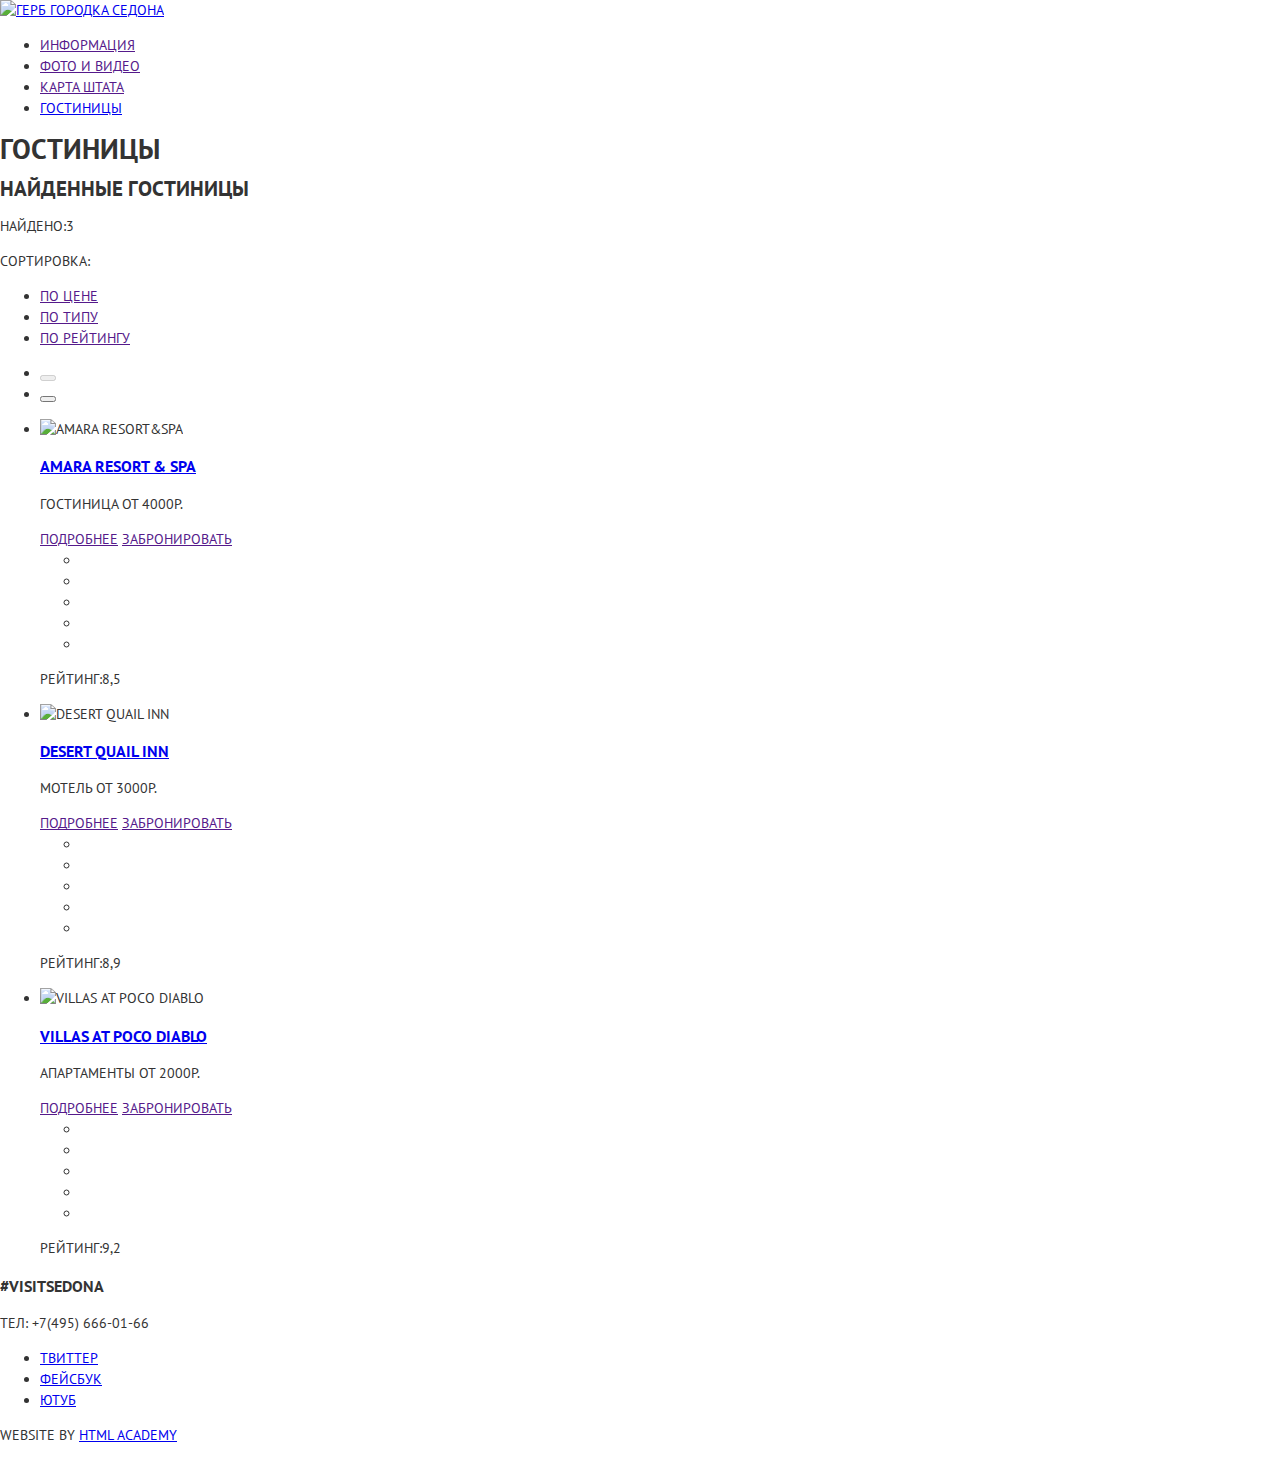
==== catalog.html @ 52715302 "UPDATE" ====
<!DOCTYPE html>
<html class="page" lang="ru">
  <head>
    <meta charset="utf-8">
    <meta name="keywords" content="Sedona, Седона, Аризона">
    <title>Седонна. Поиск жилья</title>
    <link rel="stylesheet" href="https://fonts.googleapis.com/css2?family=PT+Sans:ital,wght@0,400;0,700;1,400;1,700&display=swap">
    <link rel="stylesheet" href="css/normalize.css">
    <link rel="stylesheet" href="css/style.css">
  </head>

  <body class="page-body inner-page">

    <header class="main-header">
      <nav class="main-navigation">
        <a class="main-header-logo" href="index.html">
          <img src="https://via.placeholder.com/138x70.png?text=Sedona-find-hotel" width="138" height="70"  alt="Герб городка Седона">
        </a>

        <ul class="site-navigation site-navigation-inner">
         <li><a href="">Информация</a></li>
         <li><a href="">Фото и видео</a></li>
         <li><a href="">Карта штата</a></li>
         <li><a class="navigation-current" href="catalog.html">Гостиницы</a></li>
       </ul>
      </nav>
    </header>

    <main class="container">

      <section >
        <h1>Гостиницы</h1>
        <!-- Здесь будет форма с фильтрами-->
      </section>

      <section>
        <h2>Найденные гостиницы</h2>
        <p>Найдено:<span>3</span></p>
        <p>Сортировка:</p>

        <ul>
          <li><a href="">По цене</a></li>
          <li><a href="">По типу</a></li>
          <li><a href="">По рейтингу</a></li>
        </ul>

        <ul>
          <li><button disabled="disabled"><a href="" alt="по возрастанию"></a> <span><!--тут должна быть иконка порядка сортировки--></span></button></li>
          <li><button><a href="" alt="по убыванию"><span><!--тут должна быть иконка порядка сортировки--></span></a></button></li>
        </ul>

        <ul>
          <li>
            <img src="https://via.placeholder.com/135x90" alt="Amara Resort&Spa">
            <a href="http://">
              <h3>Amara Resort & Spa</h3>
            </a>
            <p>Гостиница от 4000р.</p>
            <a class="button-details" href="">Подробнее</a>
            <a class="button-order" href="">Забронировать</a>

            <ul>
                <li><span></span></li>
                <li><span></span></li>
                <li><span></span></li>
                <li><span></span></li>
                <li><span></span></li>
            </ul>
            <p>Рейтинг:<span>8,5</span></p>
          </li>

          <li>
            <img src="https://via.placeholder.com/135x90" alt="Desert Quail Inn">
          <a href="http://">
            <h3>Desert Quail Inn</h3>
          </a>
          <p>Мотель от 3000р.</p>
          <a class="button-details" href="">Подробнее</a>
          <a class="button-order" href="">Забронировать</a>
          <ul>
              <li><span></span></li>
              <li><span></span></li>
              <li><span></span></li>
              <li><span></span></li>
              <li><span></span></li>
          </ul>
          <p>Рейтинг:<span>8,9</span></p>
          </li>
          <li>
            <img src="https://via.placeholder.com/135x90" alt="Villas at Poco Diablo">
            <a href="http://">
              <h3>Villas at Poco Diablo</h3>
            </a>
            <p>Апартаменты от 2000р.</p>
            <a class="button-details" href="">Подробнее</a>
            <a class="button-order" href="">Забронировать</a>
            <ul>
                <li><span></span></li>
                <li><span></span></li>
                <li><span></span></li>
                <li><span></span></li>
                <li><span></span></li>
            </ul>
            <p>Рейтинг:<span>9,2</span></p>
          </li>
        </ul>
      </section>
    </main>

    <footer>
        <section>
          <h3> #VISITSEDONA </h3>
          <p>ТЕЛ: +7(495) 666-01-66 </p>
        </section>
        <section>
          <ul>
            <li>
              <a href="#">ТВИТТЕР</a>
            </li>
            <li>
              <a href="#">Фейсбук</a>
            </li>
            <li>
              <a href="#">ЮТУБ</a>
            </li>
          </ul>
        </section>
        <p>
          Website by
          <a href="https://htmlacademy.ru">HTML Academy</a>
        </p>
      </footer>
    </body>
  </html>
---- css/style.css ----
:root {
  --basic-black: #000000;
  --basic-white: #ffffff;
  --basic-light-gray: #F2F2F2;
  --basic-gray: #EEEEEE;
  --basic-dark-gray: #A9A9A9;

  --basic-dark: #231F20;
  --basic-extra-dark: #333333;
  --basic-dark-red: #491213;
  --basic-dark-brown: #766357;
  --basic-brown: #766458;
  --basic-red: #DC6243;
  --basic-orange: #F49774;
  --basic-pink: #F4B1A4;

  --basic-blue: #81B3D2;
  --basic-blue2: #81B3D3;
  --basic-dark-blue: #23A9E1;

	--background-footer-color: rgba(255, 255, 255, 0.9);
	--button-hover: #669EC0;
	--button-active: #5496BD;
	--logo-press: #BDBBBC;
	--search-hover: #604E43;
	--search-active: #503E33;
}

.visually-hidden {
  display: none;
}

/* Global */

body {
  min-width: 1200;
  margin: 0;
  padding: 0;
  font-family: "PT Sans", sans-serif;
  font-size: 14px;
  line-height: 21px;
  font-weight: 400;
  color: var(--basic-extra-dark);
  text-transform: uppercase;
  background-color: var(--basic-white);
  background-position: top center;
  background-repeat: no-repeat;
}

.h {
  font-size: 21;
}


.features-item {

}
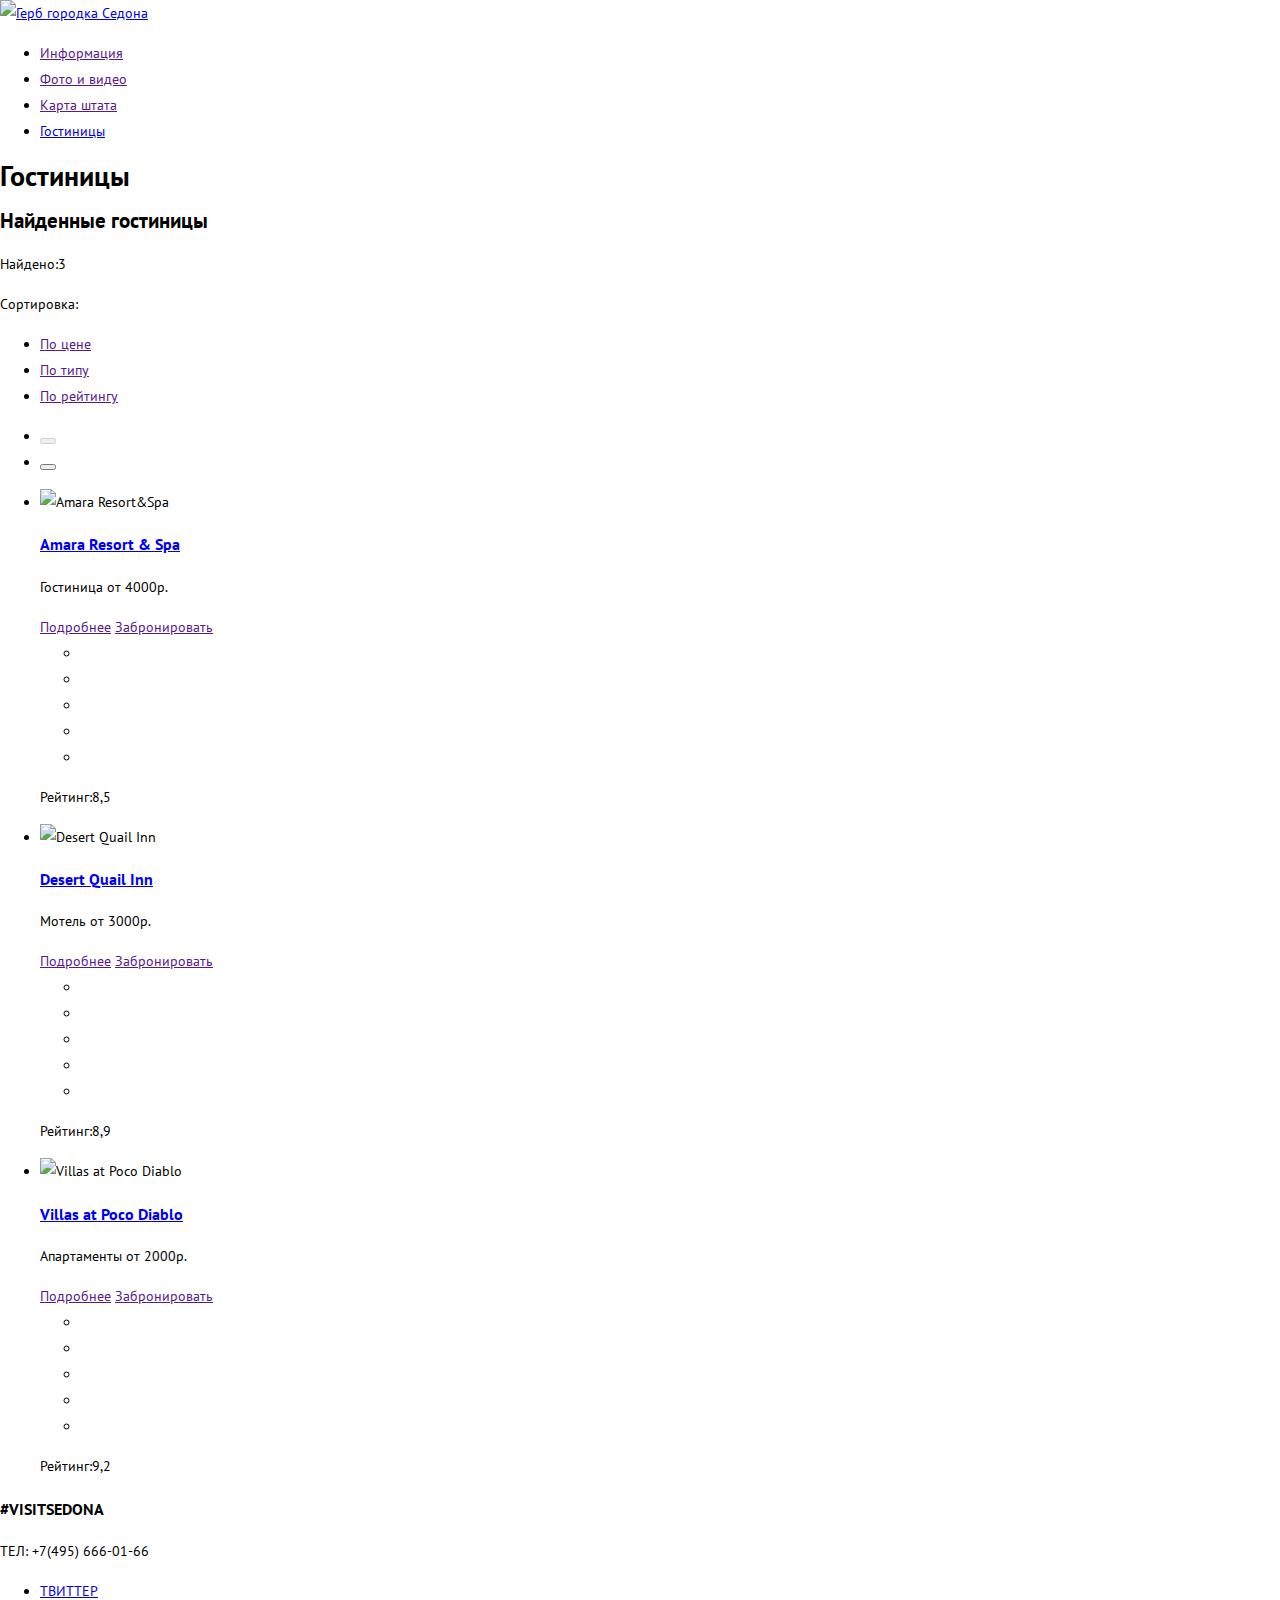
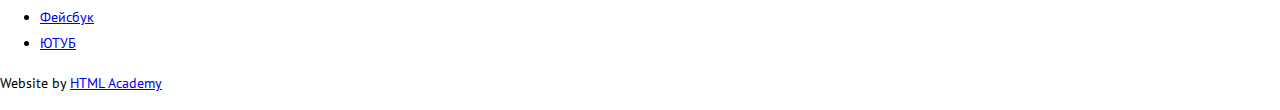
==== commit 06410d00: "update" ====
--- a/catalog.html
+++ b/catalog.html
@@ -56,8 +56,8 @@
               <h3>Amara Resort & Spa</h3>
             </a>
             <p>Гостиница от 4000р.</p>
-            <a class="button-details" href="">Подробнее</a>
-            <a class="button-order" href="">Забронировать</a>
+            <a class="button-info-details" href="">Подробнее</a>
+            <a class="button-info-order" href="">Забронировать</a>
 
             <ul>
                 <li><span></span></li>
--- a/css/style.css
+++ b/css/style.css
@@ -38,20 +38,18 @@
   padding: 0;
   font-family: "PT Sans", sans-serif;
   font-size: 14px;
-  line-height: 21px;
+  line-height: 26px;
   font-weight: 400;
-  color: var(--basic-extra-dark);
-  text-transform: uppercase;
-  background-color: var(--basic-white);
-  background-position: top center;
-  background-repeat: no-repeat;
 }
 
-.h {
-  font-size: 21;
+h2 {
+  font-size: 21px;
+  line-height: 26px;
+
 }
 
+h3 .feature {
+  font-size: 21px;
 
-.features-item {
 
-}
+}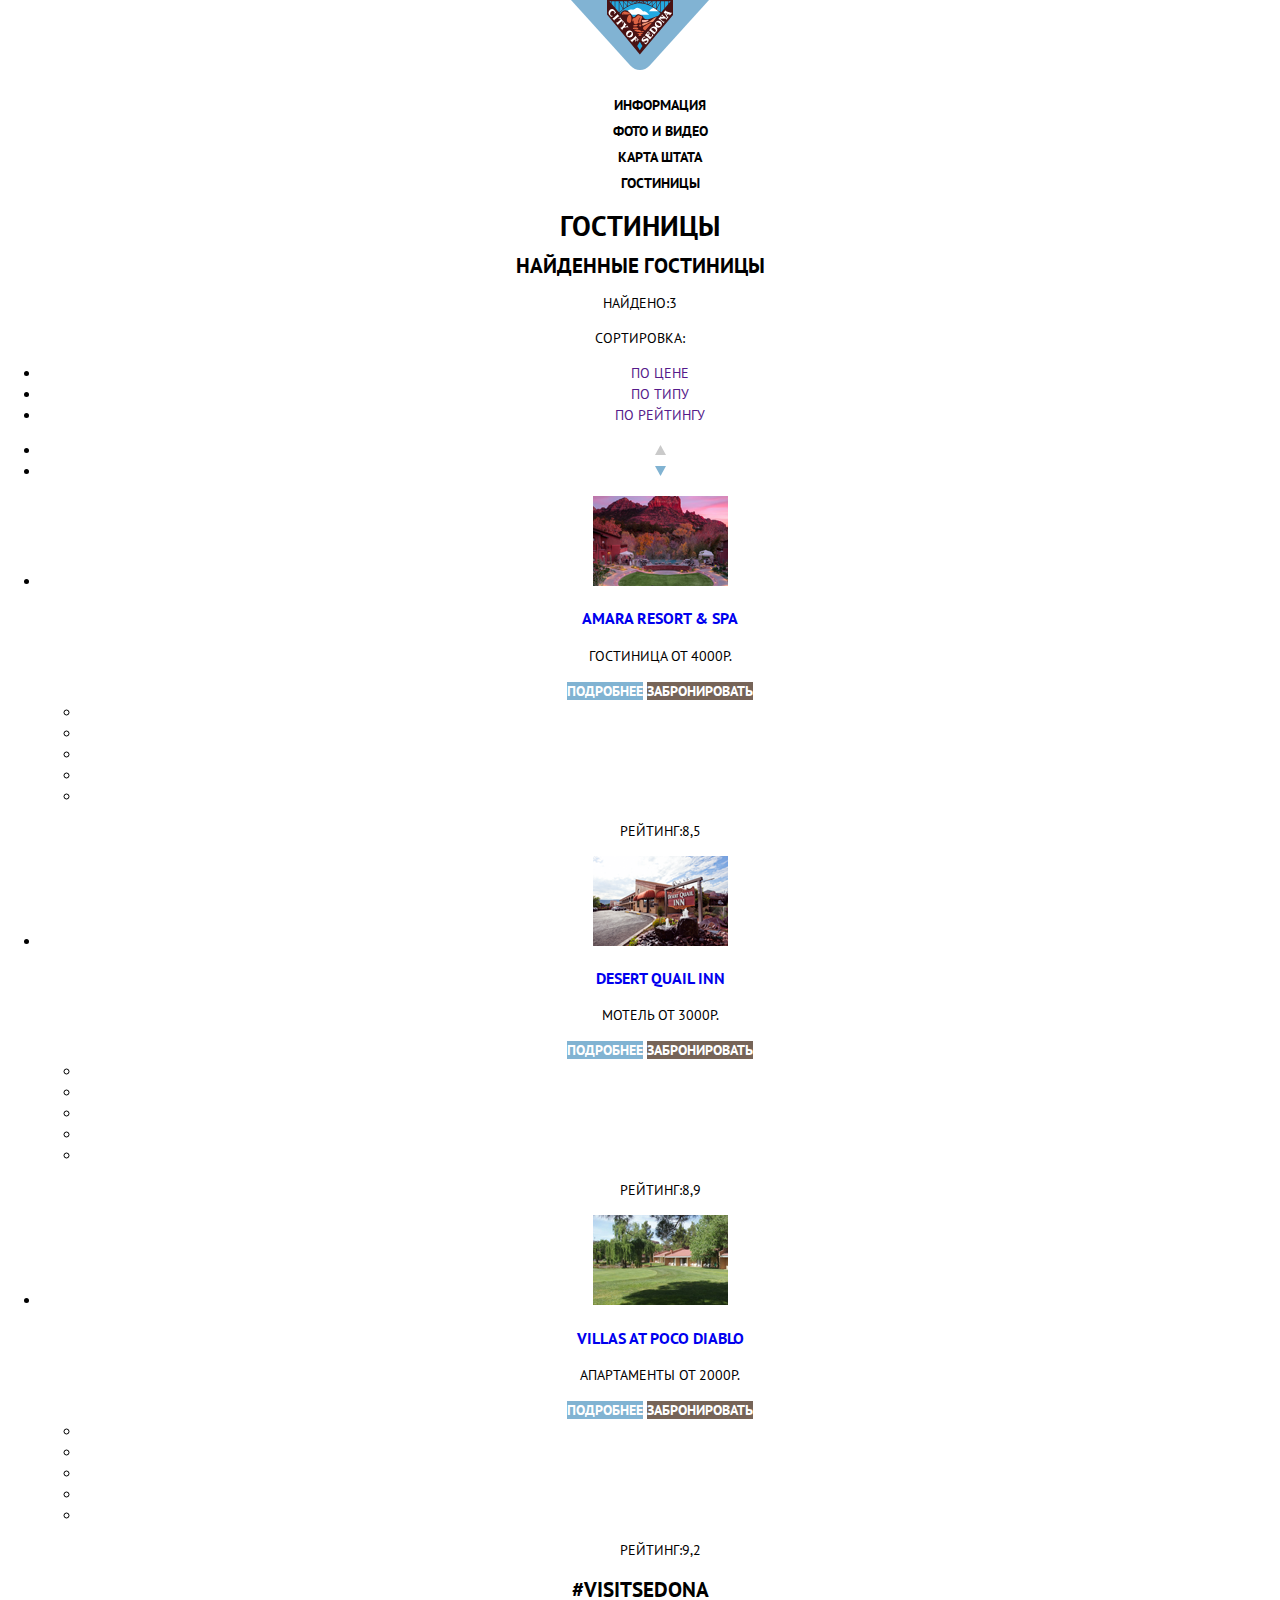
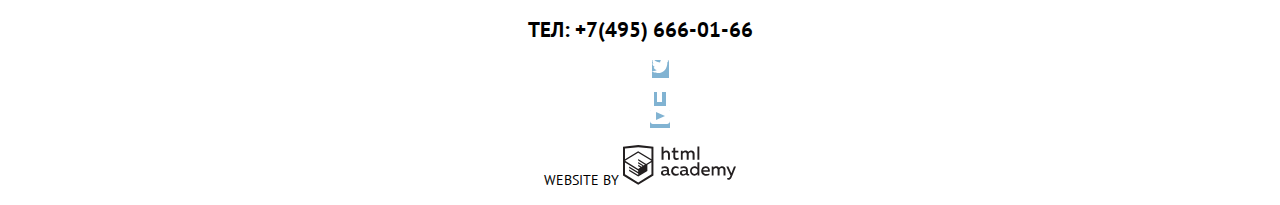
==== commit c11446a0: "Update" ====
--- a/catalog.html
+++ b/catalog.html
@@ -14,10 +14,10 @@
     <header class="main-header">
       <nav class="main-navigation">
         <a class="main-header-logo" href="index.html">
-          <img src="https://via.placeholder.com/138x70.png?text=Sedona-find-hotel" width="138" height="70"  alt="Герб городка Седона">
+          <img src="img/sedona-icon.svg" width="138" height="70"  alt="Герб городка Седона">
         </a>
 
-        <ul class="site-navigation site-navigation-inner">
+        <ul class="site-navigation site-navigation-catalog">
          <li><a href="">Информация</a></li>
          <li><a href="">Фото и видео</a></li>
          <li><a href="">Карта штата</a></li>
@@ -45,19 +45,32 @@
         </ul>
 
         <ul>
-          <li><button disabled="disabled"><a href="" alt="по возрастанию"></a> <span><!--тут должна быть иконка порядка сортировки--></span></button></li>
-          <li><button><a href="" alt="по убыванию"><span><!--тут должна быть иконка порядка сортировки--></span></a></button></li>
+          <li>
+            <a href="" alt="по возрастанию">
+              <svg width="11" height="10" viewBox="0 0 11 10" fill="none" xmlns="http://www.w3.org/2000/svg">
+              <path d="M5.5 0L0 10H11L5.5 0Z" fill="#CACACA"/>
+              </svg>
+            </a>
+          </li>
+          
+          <li>
+            <a href="" alt="по убыванию">
+              <svg width="11" height="10" viewBox="0 0 11 10" fill="none" xmlns="http://www.w3.org/2000/svg">
+              <path d="M5.5 10L0 0H11" fill="#81B3D2"/>
+              </svg>
+            </a>
+          </li>
         </ul>
 
         <ul>
           <li>
-            <img src="https://via.placeholder.com/135x90" alt="Amara Resort&Spa">
+            <img src="img/Amara-resort-spa.png" width="135" height="90" alt="Amara Resort&Spa">
             <a href="http://">
               <h3>Amara Resort & Spa</h3>
             </a>
             <p>Гостиница от 4000р.</p>
             <a class="button-info-details" href="">Подробнее</a>
-            <a class="button-info-order" href="">Забронировать</a>
+            <a class="button-info-book" href="">Забронировать</a>
 
             <ul>
                 <li><span></span></li>
@@ -70,13 +83,13 @@
           </li>
 
           <li>
-            <img src="https://via.placeholder.com/135x90" alt="Desert Quail Inn">
+            <img src="img/Desert-quail-inn.png" alt="Desert Quail Inn">
           <a href="http://">
             <h3>Desert Quail Inn</h3>
           </a>
           <p>Мотель от 3000р.</p>
-          <a class="button-details" href="">Подробнее</a>
-          <a class="button-order" href="">Забронировать</a>
+          <a class="button-info-details" href="">Подробнее</a>
+          <a class="button-info-book" href="">Забронировать</a>
           <ul>
               <li><span></span></li>
               <li><span></span></li>
@@ -87,13 +100,13 @@
           <p>Рейтинг:<span>8,9</span></p>
           </li>
           <li>
-            <img src="https://via.placeholder.com/135x90" alt="Villas at Poco Diablo">
+            <img src="img/Villas-poco-diablo.png" width="135" height="90" alt="Villas at Poco Diablo">
             <a href="http://">
               <h3>Villas at Poco Diablo</h3>
             </a>
             <p>Апартаменты от 2000р.</p>
-            <a class="button-details" href="">Подробнее</a>
-            <a class="button-order" href="">Забронировать</a>
+            <a class="button-info-details" href="">Подробнее</a>
+            <a class="button-info-book" href="">Забронировать</a>
             <ul>
                 <li><span></span></li>
                 <li><span></span></li>
@@ -107,28 +120,49 @@
       </section>
     </main>
 
-    <footer>
-        <section>
-          <h3> #VISITSEDONA </h3>
-          <p>ТЕЛ: +7(495) 666-01-66 </p>
-        </section>
-        <section>
-          <ul>
-            <li>
-              <a href="#">ТВИТТЕР</a>
-            </li>
-            <li>
-              <a href="#">Фейсбук</a>
-            </li>
-            <li>
-              <a href="#">ЮТУБ</a>
-            </li>
-          </ul>
-        </section>
-        <p>
-          Website by
-          <a href="https://htmlacademy.ru">HTML Academy</a>
-        </p>
-      </footer>
-    </body>
-  </html>
+    <footer class="page-footer main-foter">
+
+      <h2 class="visually-hidden">Как с нами связаться</h2>
+
+      <section class="footer-contacts">
+        <h2> #VISITSEDONA </h2>
+        <a class="footer-phone" href="tel+74956660166">ТЕЛ: +7(495) 666-01-66 </a><!-- кажется так делают ссылки на телефоны? увидел на сайте сервис деска :^) -->
+      </section>
+      <section class="footer-social"><!-- нужно будет текст скрыть и вставить картинки (SVG?) -->
+        <ul>
+          <li>
+            <a class="social-link" href="#">
+              <span class="visually-hidden">Twitter</span>
+              <svg width="17" height="17" viewBox="0 0 17 17" fill="none" xmlns="http://www.w3.org/2000/svg">
+                <path d="M10.95 1.14409C12.635 0.648089 13.934 1.41409 14.527 2.32309C15.2 2.09209 15.858 1.84209 16.538 1.61509C16.5249 2.30145 16.2117 2.94761 15.681 3.38309C16.366 3.55309 16.985 2.89209 16.985 2.89209C16.816 3.89209 15.979 4.68009 15.422 4.91609C15.191 11.6661 12.247 16.1331 5.34498 15.9981H4.89898C4.48898 15.9981 0.734977 15.5381 0.000976562 14.1111C2.27198 14.3071 3.89398 13.6891 4.69398 12.9341C3.73398 12.6341 2.01498 12.4571 1.71498 9.98409C2.06398 10.0901 2.27898 10.2121 2.90498 10.1031C1.70498 9.24709 0.373977 8.53009 0.447977 6.33009C0.732977 6.65809 1.51498 6.86609 1.78798 6.80209C1.08498 6.56109 -0.182023 3.44209 0.893977 1.85009C2.71198 3.70409 4.62898 5.45609 8.04598 5.62309C8.25398 3.33009 9.18298 1.79309 10.95 1.14409Z" fill="white"/>
+              </svg>
+            </a>
+          </li>
+
+          <li>
+            <a class="social-link" href="#">
+              <span class="visually-hidden">Facebook</span>
+              <svg width="12" height="22" viewBox="0 0 12 22" fill="none" xmlns="http://www.w3.org/2000/svg">
+                <path d="M12 4V0H8C5.79086 0 4 1.79086 4 4V8H0V12h3V22H8V12H12V8H8V4H12Z" fill="white"/>
+              </svg>
+            </a>
+          </li>
+
+          <li>
+            <a class="social-link" href="#">
+              <span class="visually-hidden">YouTube</span>
+              <svg width="20" height="16" viewBox="0 0 20 16" fill="none" xmlns="http://www.w3.org/2000/svg">
+                <path fill-rule="evenodd" clip-rule="evenodd" d="M3 0H17C18.65 0 20 1.35 20 3V13C20 14.65 18.65 16 17 16H3C1.35 16 0 14.65 0 13V3C0 1.35 1.35 0 3 0ZM6.027 4.002V11.998L15.014 8L6.027 4.002Z" fill="white"/>
+              </svg>
+            </a>
+          </li>
+        </ul>
+      </setion>
+
+      <p class="footer-copyright">
+        Website by
+        <a class="button-copyright" href="https://htmlacademy.ru"><img src="img/logo-htmlacademy.svg" width="114" height="40" alt="HTML Academy"></a>        
+      </p>
+    </footer>
+  </body>
+</html>
--- a/css/style.css
+++ b/css/style.css
@@ -19,7 +19,7 @@
   --basic-dark-blue: #23A9E1;
 
 	--background-footer-color: rgba(255, 255, 255, 0.9);
-	--button-hover: #669EC0;
+	--button-info-details-hover: #669EC0;
 	--button-active: #5496BD;
 	--logo-press: #BDBBBC;
 	--search-hover: #604E43;
@@ -33,23 +33,370 @@
 /* Global */
 
 body {
-  min-width: 1200;
+  min-width: 1280px;
   margin: 0;
   padding: 0;
+  text-align: center;
   font-family: "PT Sans", sans-serif;
   font-size: 14px;
-  line-height: 26px;
+  line-height: 21px;
   font-weight: 400;
-}
-
-h2 {
-  font-size: 21px;
-  line-height: 26px;
-
-}
-
-h3 .feature {
-  font-size: 21px;
-
-
-}+  color: var(--basic-black);
+  text-transform: uppercase;
+  background-color: var(--basic-white);
+  background-position: top center;
+  background-repeat: no-repeat;
+}
+
+a {
+  text-decoration: none;
+}
+
+img {
+  max-width: 100%;
+  height: auto;
+}
+
+/* Main header */
+
+.inner-page .main-header {
+  background-color: var(--basic-white);
+}
+
+/* Main navigation */
+
+.main-navigation {
+  font-size: 14px;
+  line-height: 26px;
+  font-weight: bold;
+  color: var(--basic-black);
+  background-color: transparent;
+}
+
+.main-navigation-wrapper {
+  background-color: var(--basic-white);
+}
+
+.site-navigation {
+  list-style: none;
+}
+
+.site-navigation-current a:not([href]) {
+  background-color: var(--basic-white);
+}
+
+.site-navigation a {
+  color: var(--basic-black);
+}
+
+.site-navigation a:hover,
+.site-navigation a:focus{
+  color: var(--basic-blue);
+}
+
+.site-navigation a:active{
+  color: var(--basic-black);
+  mix-blend-mode: normal;
+  opacity: 0.3;
+}
+
+.navigation-current {
+  color: var(--basic-brown)
+}
+
+/* Features */
+.features-list {
+  list-style: none;
+}
+
+.feature-item {
+  text-align: center;
+}
+
+.feature-head {
+  text-align: center;
+}
+
+.feature-head h4 {
+  font-size: 21px;
+  line-height: 26px;
+  font-weight: bold;
+  color: var(--basic-black);
+}
+
+.feature-head p{
+  line-height: 26px;
+}
+
+.feature-item h3 {
+  font-size: 21px;
+  line-height: 26px;
+  font-weight: bold;
+  color: var(--basic-black);
+}
+
+.feature-item-white p{
+  line-height: 21px;
+  background-color: var(--basic-white);
+}
+
+.feature-item-blue {
+  background-color: var(--basic-blue);
+  color: var(--basic-white);
+}
+
+.feature-item-blue h3 {
+  color: var(--basic-white)
+}
+
+.feature-item h4 {
+  font-size: 21px;
+  line-height: 21px;
+  font-weight: bold;
+  color: var(--basic-black);
+}
+
+.feature-item-gray {
+  background-color: var(--basic-gray);
+}
+
+/* Appointment */
+.appointment {
+  list-style: none;
+}
+
+.appointment {
+  text-align: center;
+}
+
+button-hotel{
+  /* font-size: 21px;
+  line-height: 26px;
+  font-weight: bold;
+  color: var(--basic-white);
+  background-color: #766357; */
+  font: inherit;
+  text-align: center;
+  color: var(--basic-white);
+  vertical-align: middle;
+  text-transform: uppercase;
+  background-color: var(--basic-brown);
+  border: none;
+}
+
+.appointment h3 {
+  font-size: 21px;
+  line-height: 26px;
+  font-weight: bold;
+  color: var(--basic-white);
+  background-color: var(--basic-brown);
+}
+
+.appointment label{
+  font-size: 14px;
+  line-height: 26px;
+  font-weight: bold;
+}
+
+.appointment-item input {
+  font-size: 14px;
+  line-height: 26px;
+  font-weight: bold;
+  background-color: var(--special-l-gray);
+  border: none;
+}
+
+.appointment-item input:hover{
+  background-color:#EBEBEB;
+}
+
+.appointment-item input:focus{
+  background-color: var(--basic-white);
+  border: 2px solid #E5E5E5;
+}
+
+  /* Filters */
+.filter legend {
+  font-size: 16px;
+  line-height: 21px;
+  font-weight: bold;
+  color: var(--basic-white);
+}
+
+.filter ul {
+  list-style: none;
+  font-size: 14px;
+  line-height: 21px;
+  color: var(--basic-white);
+}
+.range-limit {
+  font-size: 14px;
+  line-height: 21px;
+  color: var(--basic-white);
+}
+
+.filter-button {
+  font-size: 14px;
+  line-height: 21px;
+  color: var(--basic-white);
+  background: none;
+}
+
+.filter-button:hover,
+.filter-button:focus  {
+  color: var(--basic-black);
+  background-color: var(--basic-white);
+}
+
+/* Hotel list */
+.quantity {
+  font-weight: bold;
+  font-size: 21px;
+  line-height: 26px;
+  color: var(--basic-black);
+}
+
+.sort {
+  font-size: 12px;
+  line-height: 18px;
+  color: var(--basic-black);
+}
+
+.hotels_sort {
+  list-style: none;
+}
+
+.sort-type {
+  list-style: none;
+}
+
+.sort_type{
+  font-size: 12px;
+  line-height: 18px;
+  color: var(--basic-black);
+  /*mix-blend-mode: normal;
+  opacity: 0.3;
+  не понял, как задать цвет в состоянии покоя и в состоянии активный
+  */
+}
+
+.sort_type a:hover,
+.sort_type a:focus {
+  color: var(--basic-blue);
+}
+
+.sort_type a:active {
+  color: var(--basic-black);
+}
+
+.hotels_list {
+  list-style: none;
+}
+
+.hotel_name {
+  font-weight: bold;
+  font-size: 21px;
+  line-height: 26px;
+  color: var(--basic-black);
+}
+
+.hotel_type, .hotel_price {
+  font-size: 14px;
+  line-height: 21px;
+  color: var(--basic-dark);
+}
+
+.button-info-details {
+  font-weight: bold;
+  font-size: 14px;
+  line-height: 21px;
+  color: var(--basic-white);
+  background-color: var(--basic-blue);
+}
+
+.button-info-details:hover,
+.button-info-details:focus {
+  background-color: var(--special-blue);
+}
+
+.button-info-details:active {
+  background-color: var(--special-blue-1);
+}
+
+.button-info-book {
+  font-weight: bold;
+  font-size: 14px;
+  line-height: 21px;
+  color: var(--basic-white);
+  background-color: var(--basic-brown);
+}
+
+.button-info-book:hover,
+.button-info-book:focus {
+  background-color: var(--special-brown);
+}
+
+.button-info-book:active {
+  background-color: var(--special-brown-1);
+}
+
+.hotel_rate {
+  font-size: 14px;
+  line-height: 21px;
+  color: var(--special-gray-3);
+  background-color: var(--special-gray-1);
+}
+
+/* Main footer */
+.main-footer {
+  font-weight: bold;
+  font-size: 21px;
+  line-height: 26px;
+  color: var(--basic-black);
+  background-color: var(--special-footer-background);
+  background-position: 0 0;
+  background-repeat: repeat;
+}
+
+.footer-contacts a {
+  font-weight: bold;
+  font-size: 21px;
+  line-height: 26px;
+  color: var(--basic-black);
+  background-color: transparent;
+}
+
+.footer-social ul {
+  list-style: none;
+}
+
+/* Social button */
+.social-link {
+  color: inherit;
+  background-color: var(--basic-blue);
+}
+
+.social-link:hover,
+.social-link:focus {
+background-color: var(--special-blue);
+}
+
+.social-link:active {
+  background-color: var(--special-blue-1);
+}
+
+.footer-copyright b {
+  font-weight: normal;
+  font-size: 14px;
+  line-height: 26px;
+  color: var(--basic-black);
+}
+
+.footer-copyright .button-copyright:hover,
+.footer-copyright .button-copyright:focus {
+color: var(--basic-blue);
+}
+
+.footer-copyright .button-copyright:active {
+color: var(--basic-gray)
+}
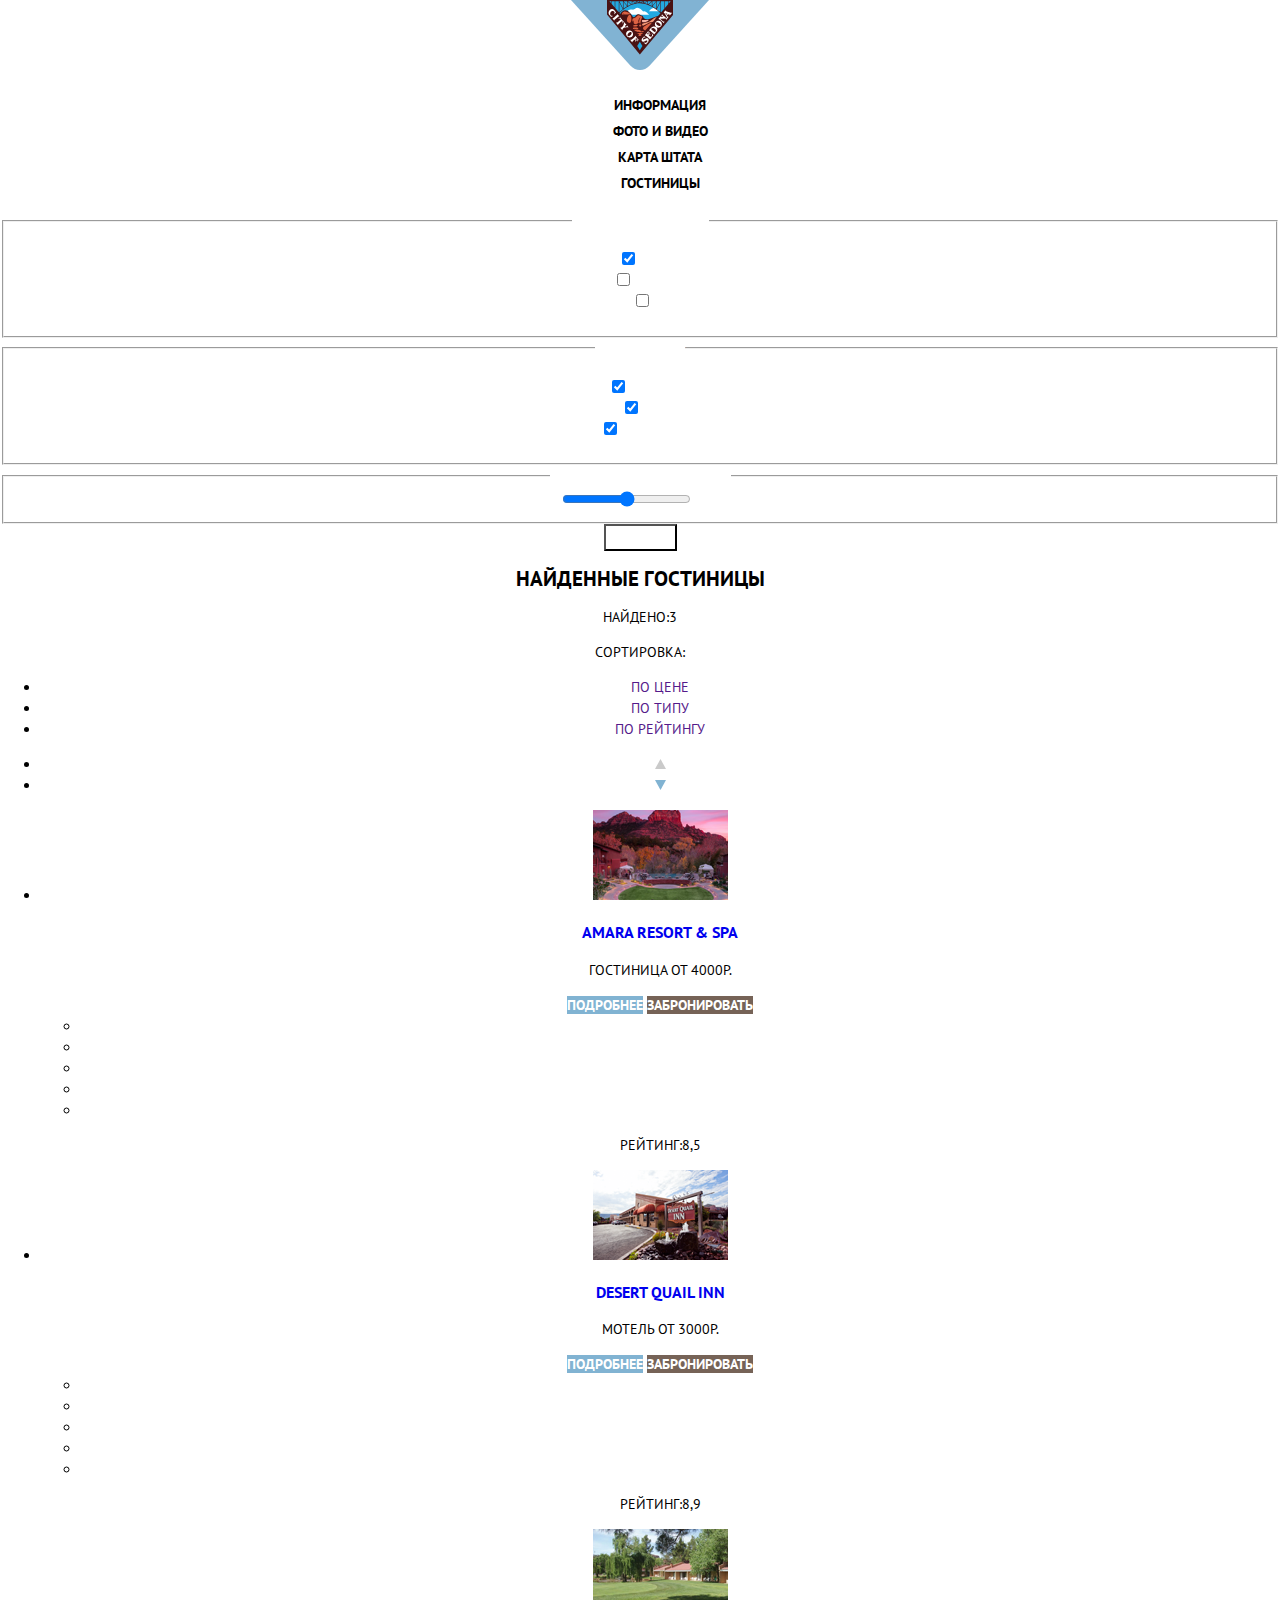
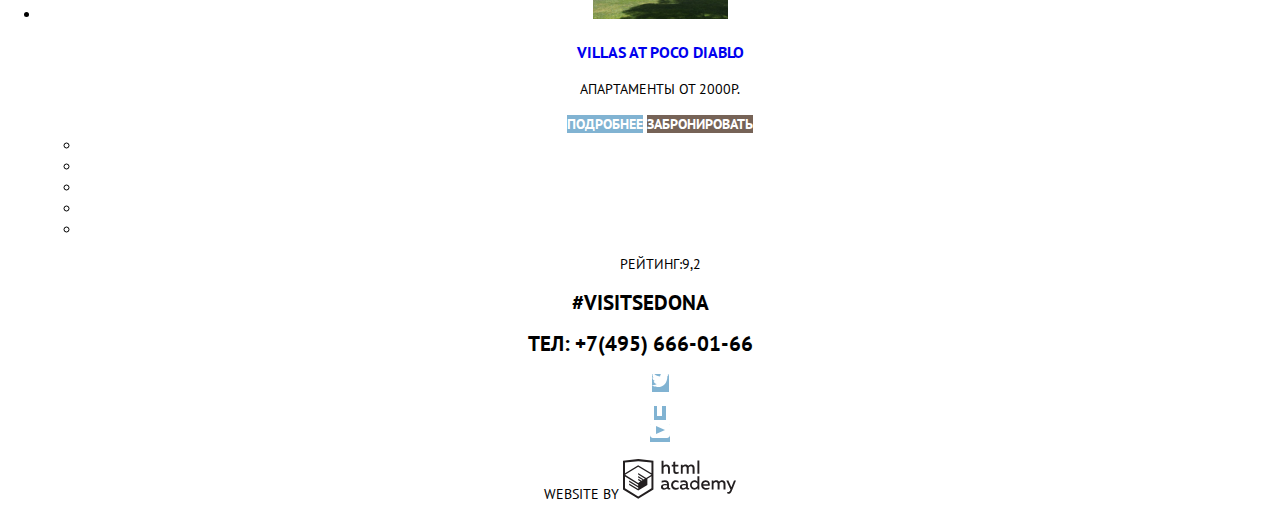
==== commit f7a03466: "update" ====
--- a/catalog.html
+++ b/catalog.html
@@ -9,7 +9,7 @@
     <link rel="stylesheet" href="css/style.css">
   </head>
 
-  <body class="page-body inner-page">
+  <body class="page-body catalog-page">
 
     <header class="main-header">
       <nav class="main-navigation">
@@ -18,7 +18,7 @@
         </a>
 
         <ul class="site-navigation site-navigation-catalog">
-         <li><a href="">Информация</a></li>
+         <li class=><a href="">Информация</a></li>
          <li><a href="">Фото и видео</a></li>
          <li><a href="">Карта штата</a></li>
          <li><a class="navigation-current" href="catalog.html">Гостиницы</a></li>
@@ -28,9 +28,72 @@
 
     <main class="container">
 
-      <section >
-        <h1>Гостиницы</h1>
-        <!-- Здесь будет форма с фильтрами-->
+      <section class="cover"></section>
+
+      <h1 class="visually-hidden">Параметры поиска</h1>
+
+      <section class="filters">
+
+        <h2 class="visually-hidden">Форма с выбором оказываемых услуг</h2>
+
+        <form class="filter" action="https://echo.htmlacademy.ru" method="GET">
+          <fieldset>
+            <legend>Инфраструктура:</legend>
+            <ul>
+              <li class="filter-option filter-checkbox">
+                <!--Чекбокс-->
+                <input type="checkbox" name="swimming-pool" id="filter-swimming-pool"
+                checked>
+                <label for="filter-swimming-pool">бассейн</label>
+              </li>
+
+              <li class="filter-option filter-checkbox">
+                <!--Чекбокс-->
+                <input type="checkbox" name="parking" id="filter-parking">
+                <label for="filter-parking">парковка</label>
+              </li>
+
+              <li class="filter-option filter-checkbox">
+                <!--Чекбокс-->
+                <input type="checkbox" name="wi-fi" id="filter-wi-fi">
+                <label for="filter-wi-fi">wi-fi</label>
+              </li>
+            </ul>
+          </fieldset>
+
+          <fieldset>
+            <legend>Тип жилья:</legend>
+            <ul>
+              <li class="filter-option filter-checkbox">
+                <!--Чекбокс-->
+                <input type="checkbox" name="hotel" id="filter-hotel"
+                checked>
+                <label for="filter-hotel">Гостиница</label>
+              </li>
+
+              <li class="filter-option filter-checkbox">
+                <!--Чекбокс-->
+                <input type="checkbox" name="motel" id="filter-motel"
+                checked>
+                <label for="filter-motel">Мотель</label>
+              </li>
+
+              <li class="filter-option filter-checkbox">
+                <!--Чекбокс-->
+                <input type="checkbox" name="apartments" id="filter-apartments"
+                checked>
+                <label for="filter-apartments">Апартаменты</label>
+              </li>
+            </ul>
+          </fieldset>
+
+          <fieldset>
+            <legend>Стоимость в сутки (Р):</legend>
+            <span class="range-limit">от 0</span><input class="filter-range" type="range" id="cost-per-day" name="cost-per-day" min="0" max="3000" step="1"><span class="range-limit">до 3000</span>
+          </fieldset>
+
+          <button type="submit" class="filter-button">Показать</button>
+        </form>
       </section>
 
       <section>
@@ -52,7 +115,7 @@
               </svg>
             </a>
           </li>
-          
+
           <li>
             <a href="" alt="по убыванию">
               <svg width="11" height="10" viewBox="0 0 11 10" fill="none" xmlns="http://www.w3.org/2000/svg">
@@ -131,7 +194,7 @@
       <section class="footer-social"><!-- нужно будет текст скрыть и вставить картинки (SVG?) -->
         <ul>
           <li>
-            <a class="social-link" href="#">
+            <a class="link-social" href="#">
               <span class="visually-hidden">Twitter</span>
               <svg width="17" height="17" viewBox="0 0 17 17" fill="none" xmlns="http://www.w3.org/2000/svg">
                 <path d="M10.95 1.14409C12.635 0.648089 13.934 1.41409 14.527 2.32309C15.2 2.09209 15.858 1.84209 16.538 1.61509C16.5249 2.30145 16.2117 2.94761 15.681 3.38309C16.366 3.55309 16.985 2.89209 16.985 2.89209C16.816 3.89209 15.979 4.68009 15.422 4.91609C15.191 11.6661 12.247 16.1331 5.34498 15.9981H4.89898C4.48898 15.9981 0.734977 15.5381 0.000976562 14.1111C2.27198 14.3071 3.89398 13.6891 4.69398 12.9341C3.73398 12.6341 2.01498 12.4571 1.71498 9.98409C2.06398 10.0901 2.27898 10.2121 2.90498 10.1031C1.70498 9.24709 0.373977 8.53009 0.447977 6.33009C0.732977 6.65809 1.51498 6.86609 1.78798 6.80209C1.08498 6.56109 -0.182023 3.44209 0.893977 1.85009C2.71198 3.70409 4.62898 5.45609 8.04598 5.62309C8.25398 3.33009 9.18298 1.79309 10.95 1.14409Z" fill="white"/>
@@ -140,7 +203,7 @@
           </li>
 
           <li>
-            <a class="social-link" href="#">
+            <a class="link-social" href="#">
               <span class="visually-hidden">Facebook</span>
               <svg width="12" height="22" viewBox="0 0 12 22" fill="none" xmlns="http://www.w3.org/2000/svg">
                 <path d="M12 4V0H8C5.79086 0 4 1.79086 4 4V8H0V12h3V22H8V12H12V8H8V4H12Z" fill="white"/>
@@ -149,7 +212,7 @@
           </li>
 
           <li>
-            <a class="social-link" href="#">
+            <a class="link-social" href="#">
               <span class="visually-hidden">YouTube</span>
               <svg width="20" height="16" viewBox="0 0 20 16" fill="none" xmlns="http://www.w3.org/2000/svg">
                 <path fill-rule="evenodd" clip-rule="evenodd" d="M3 0H17C18.65 0 20 1.35 20 3V13C20 14.65 18.65 16 17 16H3C1.35 16 0 14.65 0 13V3C0 1.35 1.35 0 3 0ZM6.027 4.002V11.998L15.014 8L6.027 4.002Z" fill="white"/>
@@ -161,7 +224,7 @@
 
       <p class="footer-copyright">
         Website by
-        <a class="button-copyright" href="https://htmlacademy.ru"><img src="img/logo-htmlacademy.svg" width="114" height="40" alt="HTML Academy"></a>        
+        <a class="button-copyright" href="https://htmlacademy.ru"><img src="img/logo-htmlacademy.svg" width="114" height="40" alt="HTML Academy"></a>
       </p>
     </footer>
   </body>
--- a/css/style.css
+++ b/css/style.css
@@ -8,22 +8,18 @@
   --basic-dark: #231F20;
   --basic-extra-dark: #333333;
   --basic-dark-red: #491213;
-  --basic-dark-brown: #766357;
-  --basic-brown: #766458;
+  --basic-brown: #766357;
+  --basic-brown2: #604E43;
+  --basic-dark-brown: #503E33;
   --basic-red: #DC6243;
   --basic-orange: #F49774;
   --basic-pink: #F4B1A4;
 
   --basic-blue: #81B3D2;
-  --basic-blue2: #81B3D3;
-  --basic-dark-blue: #23A9E1;
+  --basic-blue2:#669EC0;
+  --basic-dark-blue: #5496BD;
 
 	--background-footer-color: rgba(255, 255, 255, 0.9);
-	--button-info-details-hover: #669EC0;
-	--button-active: #5496BD;
-	--logo-press: #BDBBBC;
-	--search-hover: #604E43;
-	--search-active: #503E33;
 }
 
 .visually-hidden {
@@ -48,6 +44,14 @@
   background-repeat: no-repeat;
 }
 
+.cover {
+  background-image: url(/img/background-photo.png);
+}
+
+.cover .container .catalog-page {
+  background-image: url(/img/background-blur.png width="1200" height="217");
+}
+
 a {
   text-decoration: none;
 }
@@ -57,11 +61,6 @@
   height: auto;
 }
 
-/* Main header */
-
-.inner-page .main-header {
-  background-color: var(--basic-white);
-}
 
 /* Main navigation */
 
@@ -73,16 +72,9 @@
   background-color: transparent;
 }
 
-.main-navigation-wrapper {
-  background-color: var(--basic-white);
-}
 
 .site-navigation {
   list-style: none;
-}
-
-.site-navigation-current a:not([href]) {
-  background-color: var(--basic-white);
 }
 
 .site-navigation a {
@@ -103,6 +95,8 @@
 .navigation-current {
   color: var(--basic-brown)
 }
+
+
 
 /* Features */
 .features-list {
@@ -216,6 +210,10 @@
 }
 
   /* Filters */
+.filter{
+  color: var(--basic-white)
+}
+
 .filter legend {
   font-size: 16px;
   line-height: 21px;
@@ -243,7 +241,7 @@
 }
 
 .filter-button:hover,
-.filter-button:focus  {
+.filter-button:active {
   color: var(--basic-black);
   background-color: var(--basic-white);
 }
@@ -316,11 +314,11 @@
 
 .button-info-details:hover,
 .button-info-details:focus {
-  background-color: var(--special-blue);
+  background-color: var(--basic-blue2);
 }
 
 .button-info-details:active {
-  background-color: var(--special-blue-1);
+  background-color: var(--basic-dark-blue);
 }
 
 .button-info-book {
@@ -331,13 +329,12 @@
   background-color: var(--basic-brown);
 }
 
-.button-info-book:hover,
-.button-info-book:focus {
-  background-color: var(--special-brown);
+.button-info-book:hover {
+  background-color: var(--basic-brown2);
 }
 
 .button-info-book:active {
-  background-color: var(--special-brown-1);
+  background-color: var(--basic-dark-brown);
 }
 
 .hotel_rate {
@@ -371,18 +368,18 @@
 }
 
 /* Social button */
-.social-link {
+.link-social {
   color: inherit;
   background-color: var(--basic-blue);
 }
 
-.social-link:hover,
-.social-link:focus {
-background-color: var(--special-blue);
-}
-
-.social-link:active {
-  background-color: var(--special-blue-1);
+.link-social:hover,
+.link-social:focus {
+background-color: var(--basic-blue2);
+}
+
+.link-social:active {
+  background-color: var(--basic-dark-blue);
 }
 
 .footer-copyright b {
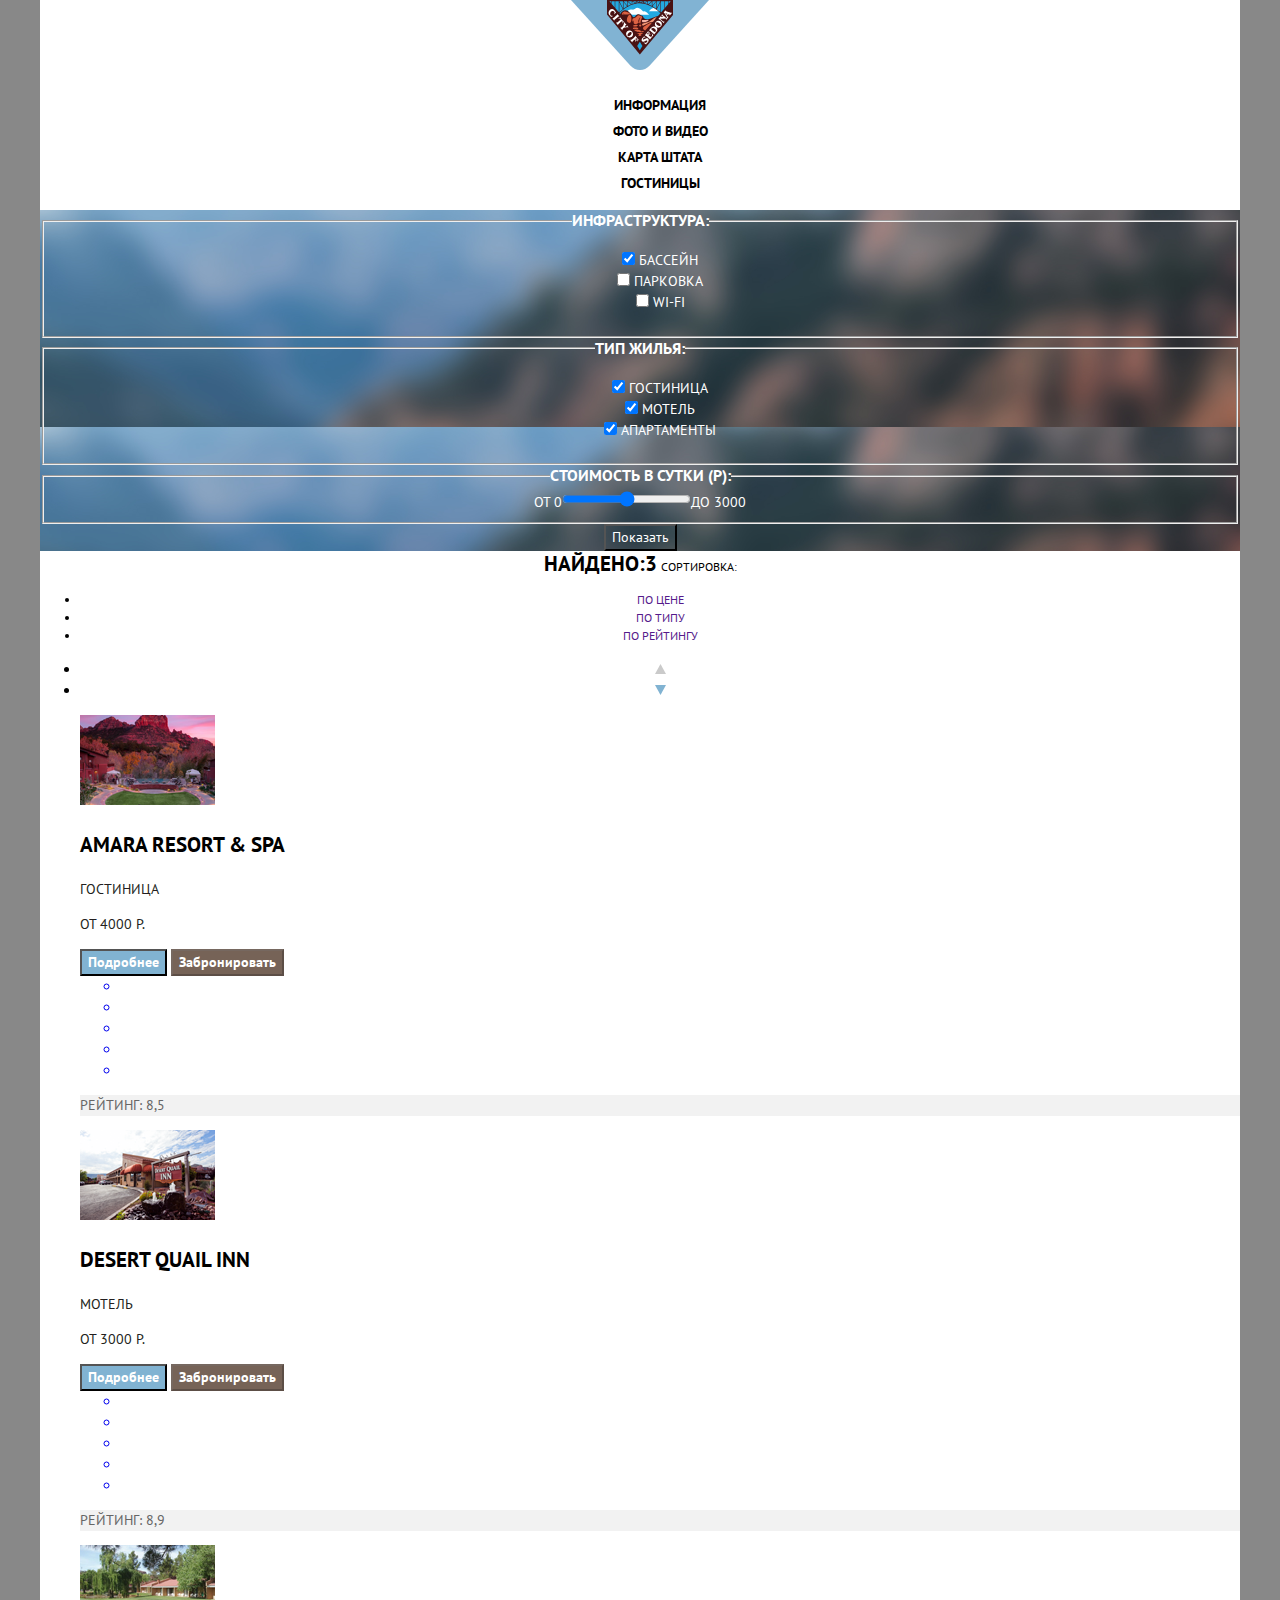
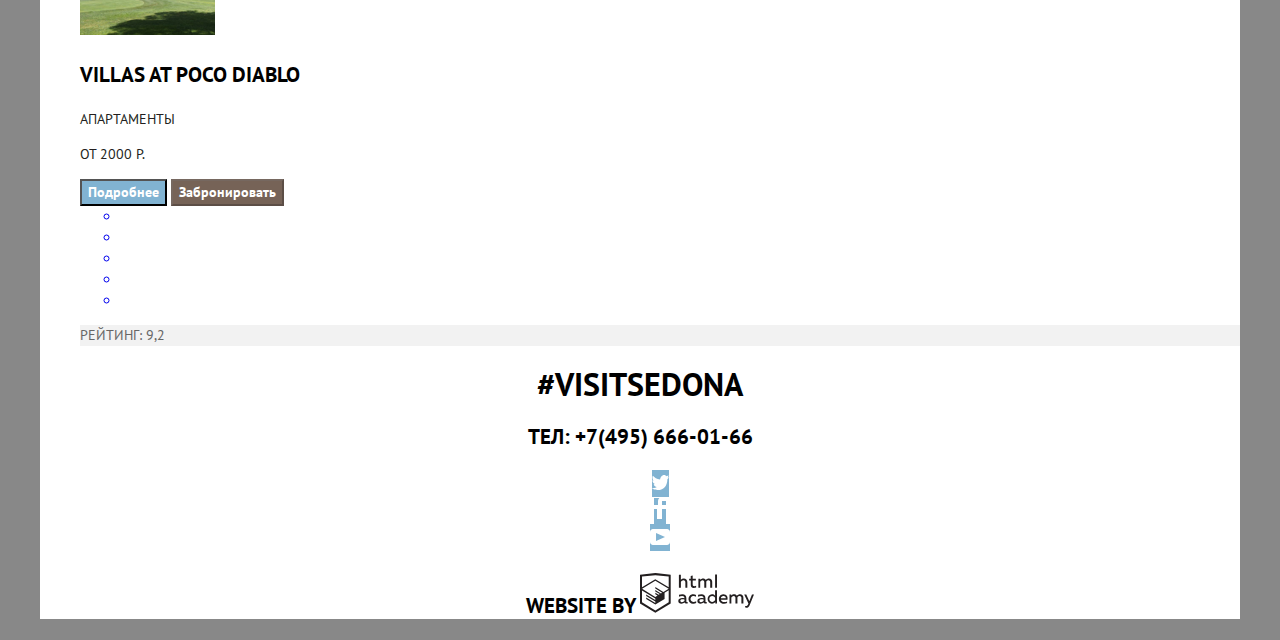
==== commit 82dc7f4d: "Стилизация главной и внутренней страницы" ====
--- a/catalog.html
+++ b/catalog.html
@@ -17,7 +17,7 @@
           <img src="img/sedona-icon.svg" width="138" height="70"  alt="Герб городка Седона">
         </a>
 
-        <ul class="site-navigation site-navigation-catalog">
+        <ul class="site-navigation">
          <li class=><a href="">Информация</a></li>
          <li><a href="">Фото и видео</a></li>
          <li><a href="">Карта штата</a></li>
@@ -28,11 +28,9 @@
 
     <main class="container">
 
-      <section class="cover"></section>
-
       <h1 class="visually-hidden">Параметры поиска</h1>
 
-      <section class="filters">
+      <section class="filter">
 
         <h2 class="visually-hidden">Форма с выбором оказываемых услуг</h2>
 
@@ -92,98 +90,109 @@
             <span class="range-limit">от 0</span><input class="filter-range" type="range" id="cost-per-day" name="cost-per-day" min="0" max="3000" step="1"><span class="range-limit">до 3000</span>
           </fieldset>
 
-          <button type="submit" class="filter-button">Показать</button>
+          <button type="submit" class="button-filter">Показать</button>
         </form>
       </section>
 
       <section>
-        <h2>Найденные гостиницы</h2>
-        <p>Найдено:<span>3</span></p>
-        <p>Сортировка:</p>
-
-        <ul>
-          <li><a href="">По цене</a></li>
-          <li><a href="">По типу</a></li>
-          <li><a href="">По рейтингу</a></li>
-        </ul>
-
-        <ul>
-          <li>
-            <a href="" alt="по возрастанию">
-              <svg width="11" height="10" viewBox="0 0 11 10" fill="none" xmlns="http://www.w3.org/2000/svg">
-              <path d="M5.5 0L0 10H11L5.5 0Z" fill="#CACACA"/>
-              </svg>
-            </a>
-          </li>
-
-          <li>
-            <a href="" alt="по убыванию">
-              <svg width="11" height="10" viewBox="0 0 11 10" fill="none" xmlns="http://www.w3.org/2000/svg">
-              <path d="M5.5 10L0 0H11" fill="#81B3D2"/>
-              </svg>
-            </a>
-          </li>
-        </ul>
-
-        <ul>
-          <li>
+        <header class="hotel_results">
+          <h2 class="visually-hidden">Результаты поиска</h2>
+          
+          <span class="quantity">Найдено:3</span>
+          <span class="sort">Сортировка:</span>
+          <ul class="hotels_sort">
+            <li class="sort_type">
+              <a href="">По цене</a>
+              <!--<button type="button" class="sort-button" disabled>По цене</button>-->
+            </li>
+            <li class="sort_type">
+              <a href="">По типу</a>
+              <!--<button type="button" class="sort-button" disabled>По типу</button>-->
+            </li>
+            <li class="sort_type">
+              <a href="">По рейтингу</a>
+              <!--<button type="button" class="sort-button" disabled>По рейтингу</button>-->
+            </li>
+          </ul>
+
+          <ul>
+            <li>
+              <a href="" alt="по возрастанию">
+                <svg width="11" height="10" viewBox="0 0 11 10" fill="none" xmlns="http://www.w3.org/2000/svg">
+                <path d="M5.5 0L0 10H11L5.5 0Z" fill="#CACACA"/>
+                </svg>
+              </a>
+            </li>
+
+            <li>
+              <a href="" alt="по убыванию">
+                <svg width="11" height="10" viewBox="0 0 11 10" fill="none" xmlns="http://www.w3.org/2000/svg">
+                <path d="M5.5 10L0 0H11" fill="#81B3D2"/>
+                </svg>
+              </a>
+            </li>
+          </ul>
+        </header>
+
+        <ul class="hotel-list">
+          <li class="hotel-item">
             <img src="img/Amara-resort-spa.png" width="135" height="90" alt="Amara Resort&Spa">
             <a href="http://">
-              <h3>Amara Resort & Spa</h3>
-            </a>
-            <p>Гостиница от 4000р.</p>
-            <a class="button-info-details" href="">Подробнее</a>
-            <a class="button-info-book" href="">Забронировать</a>
-
-            <ul>
-                <li><span></span></li>
-                <li><span></span></li>
-                <li><span></span></li>
-                <li><span></span></li>
-                <li><span></span></li>
-            </ul>
-            <p>Рейтинг:<span>8,5</span></p>
-          </li>
-
-          <li>
+            <p class ="hotel-name">Amara Resort & Spa</p>
+            <p class="hotel-type">Гостиница</p>
+            <p class="hotel-price">От 4000 Р.</p>
+            <button class="button-info-details" type="button">Подробнее</button>
+            <button class="button-info-book" type="button" disabled>Забронировать</button>
+            <ul>
+              <li><span></span></li>
+              <li><span></span></li>
+              <li><span></span></li>
+              <li><span></span></li>
+              <li><span></span></li>
+            </ul>
+            <p class="hotel-rate">Рейтинг: 8,5</p>
+          </li>
+  
+          <li class="hotel-item">
             <img src="img/Desert-quail-inn.png" alt="Desert Quail Inn">
-          <a href="http://">
-            <h3>Desert Quail Inn</h3>
-          </a>
-          <p>Мотель от 3000р.</p>
-          <a class="button-info-details" href="">Подробнее</a>
-          <a class="button-info-book" href="">Забронировать</a>
-          <ul>
-              <li><span></span></li>
-              <li><span></span></li>
-              <li><span></span></li>
-              <li><span></span></li>
-              <li><span></span></li>
-          </ul>
-          <p>Рейтинг:<span>8,9</span></p>
-          </li>
-          <li>
+            <a href="http://">
+            <p class ="hotel-name">Desert Quail Inn</p>
+            <p class="hotel-type">Мотель</p>
+            <p class="hotel-price">От 3000 Р.</p>
+            <button class="button-info-details" type="button">Подробнее</button>
+            <button class="button-info-book"type="button" disabled>Забронировать</button>
+            <ul>
+              <li><span></span></li>
+              <li><span></span></li>
+              <li><span></span></li>
+              <li><span></span></li>
+              <li><span></span></li>
+            </ul>
+            <p class="hotel-rate">Рейтинг: 8,9</p>
+          </li>
+  
+          <li class="hotel-item"> 
             <img src="img/Villas-poco-diablo.png" width="135" height="90" alt="Villas at Poco Diablo">
             <a href="http://">
-              <h3>Villas at Poco Diablo</h3>
-            </a>
-            <p>Апартаменты от 2000р.</p>
-            <a class="button-info-details" href="">Подробнее</a>
-            <a class="button-info-book" href="">Забронировать</a>
-            <ul>
-                <li><span></span></li>
-                <li><span></span></li>
-                <li><span></span></li>
-                <li><span></span></li>
-                <li><span></span></li>
-            </ul>
-            <p>Рейтинг:<span>9,2</span></p>
+            <p class ="hotel-name">Villas at Poco Diablo</p>
+            <p class="hotel-type">Апартаменты</p>
+            <p class="hotel-price">От 2000 Р.</p>
+            <button class="button-info-details" type="button">Подробнее</button>
+            <button class="button-info-book" type="button" disabled>Забронировать</button>
+            <ul>
+              <li><span></span></li>
+              <li><span></span></li>
+              <li><span></span></li>
+              <li><span></span></li>
+              <li><span></span></li>
+            </ul>
+            <p class="hotel-rate">Рейтинг: 9,2</p>
           </li>
         </ul>
       </section>
     </main>
 
-    <footer class="page-footer main-foter">
+    <footer class="page-footer main-footer">
 
       <h2 class="visually-hidden">Как с нами связаться</h2>
 
@@ -191,6 +200,7 @@
         <h2> #VISITSEDONA </h2>
         <a class="footer-phone" href="tel+74956660166">ТЕЛ: +7(495) 666-01-66 </a><!-- кажется так делают ссылки на телефоны? увидел на сайте сервис деска :^) -->
       </section>
+
       <section class="footer-social"><!-- нужно будет текст скрыть и вставить картинки (SVG?) -->
         <ul>
           <li>
@@ -220,11 +230,16 @@
             </a>
           </li>
         </ul>
-      </setion>
+      </section>
 
       <p class="footer-copyright">
         Website by
-        <a class="button-copyright" href="https://htmlacademy.ru"><img src="img/logo-htmlacademy.svg" width="114" height="40" alt="HTML Academy"></a>
+        <a class="button-copyright" href="https://htmlacademy.ru">
+          <span class="visually-hidden">HTML Academy</span>
+          <svg width="115" height="41" viewBox="0 0 115 41" fill="none" xmlns="http://www.w3.org/2000/svg">
+            <path fill-rule="evenodd" clip-rule="evenodd" d="M15.5197 1.05737H15.3509L0 2.71895V31.4945L15.3509 40.8382L30.7018 31.4945V2.71895L15.5197 1.05737ZM77.0183 2.62185H75.0876V15.7311H77.0183V2.62185ZM40.8619 2.63264V7.76843C41.6131 6.9864 42.6386 6.5436 43.7105 6.53843C44.6823 6.47908 45.6329 6.84495 46.3253 7.54479C47.0177 8.24462 47.3866 9.21244 47.3399 10.2068V15.7634H45.367V10.4658C45.4231 9.94897 45.2754 9.43059 44.9566 9.02553C44.6377 8.62047 44.174 8.36218 43.6683 8.3079H43.3518C42.3456 8.36979 41.4321 8.9295 40.9041 9.80764V15.7634H38.8995V2.63264H40.8619ZM77.0183 31.4837H75.2775V30.0595C74.4828 31.1353 73.23 31.7538 71.9119 31.7211C69.4751 31.5528 67.5825 29.4822 67.5825 26.9845C67.5825 24.4867 69.4751 22.4162 71.9119 22.2479C73.1195 22.2052 74.2818 22.7203 75.0771 23.6505V18.3205H77.0183V31.4837ZM47.0656 30.0595C47.263 30.0515 47.4583 30.0152 47.6459 29.9516V31.3866C47.2482 31.5404 46.826 31.6172 46.4009 31.6132C45.6482 31.6769 44.9394 31.2429 44.639 30.5342C43.7036 31.31 42.5302 31.7227 41.3261 31.6995C39.733 31.6995 38.256 30.804 38.256 28.9482C38.256 26.65 40.3661 25.9379 42.1702 25.9379C42.9402 25.9505 43.707 26.0408 44.4596 26.2076V25.884C44.4596 24.805 43.6578 23.9742 42.1491 23.9742C41.0585 23.9764 39.9804 24.2116 38.9839 24.6647V22.8305C40.0678 22.451 41.204 22.2506 42.3495 22.2371C44.8394 22.2371 46.3693 23.4455 46.3693 26.1753V29.4121C46.3546 29.5668 46.401 29.721 46.4981 29.8406C46.5951 29.9601 46.7349 30.035 46.8862 30.0487H47.0656V30.0595ZM40.2711 28.8403C40.298 29.229 40.4761 29.5905 40.7655 29.844C41.055 30.0974 41.4317 30.2217 41.8115 30.189H41.9275C42.8819 30.1906 43.7973 29.8022 44.4702 29.11V27.5779C43.842 27.4414 43.2026 27.3655 42.5605 27.3513C41.5055 27.3513 40.2817 27.7074 40.2817 28.8403H40.2711ZM56.0229 22.9384C55.1962 22.4632 54.2596 22.2246 53.3115 22.2479H52.9422C51.7332 22.2873 50.5891 22.8166 49.7619 23.7192C48.9347 24.6218 48.4923 25.8236 48.5321 27.06V27.5024C48.6957 30.0004 50.805 31.8921 53.2482 31.7318C54.2519 31.7555 55.2477 31.5452 56.1601 31.1168V29.2718C55.3769 29.7215 54.4945 29.9591 53.5963 29.9624C52.5199 30.0288 51.4963 29.4793 50.9385 28.5356C50.3806 27.5918 50.3806 26.4095 50.9385 25.4658C51.4963 24.522 52.5199 23.9725 53.5963 24.039C54.461 24.0357 55.3066 24.2989 56.0229 24.7942V22.9384ZM66.1514 30.0595C66.3488 30.0515 66.5441 30.0152 66.7317 29.9516V31.3866C66.334 31.5404 65.9118 31.6172 65.4867 31.6132C64.734 31.6769 64.0252 31.2429 63.7248 30.5342C62.7894 31.31 61.616 31.7227 60.4119 31.6995C58.8188 31.6995 57.3417 30.804 57.3417 28.9482C57.3417 26.65 59.4518 25.9379 61.256 25.9379C62.0259 25.9505 62.7928 26.0408 63.5454 26.2076V25.884C63.5454 24.805 62.7436 23.9742 61.2349 23.9742C60.1443 23.9764 59.0662 24.2116 58.0697 24.6647V22.8305C59.1536 22.451 60.2897 22.2506 61.4353 22.2371C63.9252 22.2371 65.455 23.4455 65.455 26.1753V29.4121C65.4404 29.5668 65.4868 29.721 65.5838 29.8406C65.6809 29.9601 65.8207 30.035 65.972 30.0487H66.1514V30.0595ZM59.855 29.8481C59.5632 29.5943 59.3837 29.2311 59.3569 28.8403H59.378C59.378 27.7074 60.5385 27.3513 61.6569 27.3513C62.299 27.3655 62.9383 27.4414 63.5665 27.5779V29.11C62.8937 29.8022 61.9782 30.1906 61.0239 30.189H60.9078C60.5263 30.2247 60.1469 30.1019 59.855 29.8481ZM69.3271 26.9305C69.3271 25.2859 70.6308 23.9526 72.239 23.9526L72.2601 24.0066C73.4742 24.0066 74.5742 24.7382 75.0665 25.8732V28.0311C74.5856 29.1871 73.4673 29.9296 72.239 29.9084C70.6308 29.9084 69.3271 28.5752 69.3271 26.9305ZM83.3486 22.2479C86.8408 22.2479 88.0541 25.1395 87.4844 27.7397H80.922C81.1436 29.3582 82.6839 30.0163 84.2876 30.0163C85.2509 30.0196 86.2027 29.8021 87.0729 29.3797V31.1061C86.0736 31.5421 84.9939 31.7519 83.9078 31.7211C81.2385 31.7211 78.8963 30.189 78.8963 26.9521C78.8362 25.7502 79.2482 24.5736 80.0408 23.6841C80.8334 22.7945 81.9408 22.2658 83.1165 22.2155H83.3486V22.2479ZM80.8693 26.1753C80.9704 24.8237 82.1216 23.8104 83.4436 23.9095H83.4858C84.1064 23.8531 84.7196 24.08 85.1612 24.5295C85.6028 24.979 85.8275 25.6051 85.7752 26.24H80.8693V26.1753ZM89.489 31.4621V22.4961H91.2298V23.575C91.9777 22.7197 93.041 22.2229 94.1628 22.2047C95.2951 22.1328 96.3712 22.7163 96.9482 23.7153C97.7407 22.8335 98.8477 22.3161 100.018 22.2803C100.952 22.2327 101.859 22.6011 102.507 23.2901C103.154 23.9792 103.478 24.9213 103.394 25.8732V31.4837H101.39V25.9271C101.437 25.4734 101.306 25.0191 101.024 24.6647C100.743 24.3104 100.336 24.0852 99.8917 24.039H99.6174C98.7512 24.0941 97.9525 24.536 97.4335 25.2474V31.4837H95.4289V25.9271C95.4728 25.47 95.3357 25.0139 95.0481 24.6611C94.7606 24.3082 94.3467 24.088 93.8991 24.0497H93.6881C92.7466 24.1344 91.8915 24.6449 91.3564 25.4416V31.5161H89.5312L89.489 31.4621ZM113.977 22.4745H111.972L109.324 29.2718L106.306 22.4853H104.196L108.417 31.5484L108.237 32.0016C107.72 33.3611 107.003 34.0516 106.053 34.0516C105.75 34.0548 105.447 34.0112 105.156 33.9221V35.6161C105.536 35.7125 105.926 35.7632 106.317 35.7671C107.646 35.7671 108.902 35.0226 109.851 32.6813L113.977 22.4745ZM52.689 6.78658V3.54974L50.7266 4.01369V6.73264H49.144V8.49132H50.7899V12.9905C50.7231 13.817 51.0244 14.6301 51.61 15.2038C52.1955 15.7775 53.0028 16.0505 53.8073 15.9468C54.5996 15.9535 55.3875 15.8259 56.139 15.5692V13.8429C55.5727 14.0781 54.9672 14.199 54.356 14.199C53.2165 14.199 52.689 13.8105 52.689 12.6237V8.5129H55.8541V6.78658H52.689ZM58.3862 15.7526V6.75421H60.1376V7.83316C60.8811 6.97655 61.9403 6.476 63.0601 6.45211C64.1624 6.38099 65.2146 6.93142 65.8032 7.88711C66.5958 7.00534 67.7028 6.48794 68.8734 6.45211C69.8138 6.41462 70.7233 6.79859 71.364 7.50353C72.0046 8.20846 72.3126 9.16418 72.2073 10.1205V15.7418H70.2028V10.1853C70.2499 9.73151 70.1184 9.27721 69.8373 8.92287C69.5561 8.56853 69.1485 8.34334 68.7046 8.29711H68.4619C67.5957 8.35228 66.797 8.7942 66.278 9.50553V15.7418H64.2734V10.1853C64.3206 9.73151 64.1891 9.27721 63.9079 8.92287C63.6268 8.56853 63.2191 8.34334 62.7752 8.29711H62.5326C61.5911 8.38181 60.736 8.89229 60.2009 9.68895V15.7634H58.3862V15.7526ZM28.6972 30.3033L28.7078 30.2968L28.6972 30.3184V30.3033ZM28.6972 18.3205V30.3033L15.3509 38.4321L2.00459 30.3184V18.5147L15.2876 26.6068V28.0311L6.18257 22.5284V23.9418L15.3404 29.5632V31.0629L6.19312 25.4955V26.9521L15.3509 32.5734L24.5826 26.9197V20.8129L28.6972 18.3205ZM28.7078 16.7776L25.0362 18.9355L23.3482 20.0145L15.3087 15.0837V16.4971L22.156 20.7266L22.0083 20.8237L20.9532 21.4063L15.2876 17.9537V19.3995L19.761 22.1184L18.706 22.8413L15.3298 20.7913V22.2047L17.5454 23.5426L15.2982 24.9021L2.11009 16.864L15.3087 8.72869L28.7078 16.7776ZM15.2876 7.27211L28.7078 15.3534V4.56395L15.3615 3.12895L2.01514 4.56395V15.3534L15.2876 7.27211Z" fill="#231F20"/>
+          </svg>            
+        </a>
       </p>
     </footer>
   </body>
--- a/css/style.css
+++ b/css/style.css
@@ -1,24 +1,27 @@
 :root {
   --basic-black: #000000;
   --basic-white: #ffffff;
-  --basic-light-gray: #F2F2F2;
   --basic-gray: #EEEEEE;
-  --basic-dark-gray: #A9A9A9;
 
   --basic-dark: #231F20;
   --basic-extra-dark: #333333;
-  --basic-dark-red: #491213;
   --basic-brown: #766357;
   --basic-brown2: #604E43;
   --basic-dark-brown: #503E33;
   --basic-red: #DC6243;
+  --basic-dark-red: #491213;
   --basic-orange: #F49774;
   --basic-pink: #F4B1A4;
+
+  --basic-light-gray: #F2F2F2;
+  --basic-dark-gray: #A9A9A9;
+  --basic-dark-gray-2: #666666;
 
   --basic-blue: #81B3D2;
   --basic-blue2:#669EC0;
   --basic-dark-blue: #5496BD;
 
+  --background-html: #888888;
 	--background-footer-color: rgba(255, 255, 255, 0.9);
 }
 
@@ -28,9 +31,13 @@
 
 /* Global */
 
+html {
+  background-color: var(--background-html);
+}
+
 body {
-  min-width: 1280px;
-  margin: 0;
+  max-width: 1200px;
+  margin: 0 auto;
   padding: 0;
   text-align: center;
   font-family: "PT Sans", sans-serif;
@@ -44,12 +51,18 @@
   background-repeat: no-repeat;
 }
 
-.cover {
+.cover-index {
   background-image: url(/img/background-photo.png);
-}
-
-.cover .container .catalog-page {
-  background-image: url(/img/background-blur.png width="1200" height="217");
+  height: 509px;
+  background-repeat: no-repeat;
+  background-position: center;
+}
+
+.filter {
+  background-image: url(/img/background-blur.png);
+  width: 1200;
+  height: 217;
+  color: var(--basic-white);
 }
 
 a {
@@ -97,7 +110,6 @@
 }
 
 
-
 /* Features */
 .features-list {
   list-style: none;
@@ -137,6 +149,8 @@
 .feature-item-blue {
   background-color: var(--basic-blue);
   color: var(--basic-white);
+  width: 1200;
+  height: 256;
 }
 
 .feature-item-blue h3 {
@@ -154,21 +168,26 @@
   background-color: var(--basic-gray);
 }
 
+
 /* Appointment */
+
 .appointment {
   list-style: none;
-}
-
-.appointment {
-  text-align: center;
-}
-
-button-hotel{
-  /* font-size: 21px;
-  line-height: 26px;
-  font-weight: bold;
-  color: var(--basic-white);
-  background-color: #766357; */
+  text-align: center;
+  background-position: center;
+  width: 568px;
+  height: 481px;
+}
+
+.button-hotel {
+  width: 568px;
+  height: 86px;
+  font-size: 21px;
+  line-height: 26px;
+  font-weight: bold;
+  color: var(--basic-white);
+  background-color: #766357;
+  height: 86px;
   font: inherit;
   text-align: center;
   color: var(--basic-white);
@@ -178,6 +197,14 @@
   border: none;
 }
 
+.button-hotel:hover {
+  background-color: var(--basic-brown2);
+}
+
+.button-hotel:active {
+  background-color: var(--basic-dark-brown);
+}
+
 .appointment h3 {
   font-size: 21px;
   line-height: 26px;
@@ -196,7 +223,7 @@
   font-size: 14px;
   line-height: 26px;
   font-weight: bold;
-  background-color: var(--special-l-gray);
+  background-color: var(--basic-light-gray);
   border: none;
 }
 
@@ -209,8 +236,34 @@
   border: 2px solid #E5E5E5;
 }
 
+.submit {
+  width: 458px;
+  height: 58px;
+  font-size: 21px;
+  line-height: 26px;
+  font-weight: bold;
+  color: var(--basic-white);
+  background-color: #766357;
+  height: 86px;
+  font: inherit;
+  text-align: center;
+  color: var(--basic-white);
+  vertical-align: middle;
+  text-transform: uppercase;
+  background-color: var(--basic-blue);
+  border: none;
+}
+
+.submit:hover {
+  background-color: var(--basic-blue2);
+}
+
+.submit:active {
+  background-color: var(--basic-dark-blue);
+}
   /* Filters */
-.filter{
+
+.filter {
   color: var(--basic-white)
 }
 
@@ -233,15 +286,15 @@
   color: var(--basic-white);
 }
 
-.filter-button {
+.button-filter {
   font-size: 14px;
   line-height: 21px;
   color: var(--basic-white);
   background: none;
 }
 
-.filter-button:hover,
-.filter-button:active {
+.button-filter:hover,
+.button-filter:active {
   color: var(--basic-black);
   background-color: var(--basic-white);
 }
@@ -260,7 +313,7 @@
   color: var(--basic-black);
 }
 
-.hotels_sort {
+.hotel-sort {
   list-style: none;
 }
 
@@ -274,7 +327,7 @@
   color: var(--basic-black);
   /*mix-blend-mode: normal;
   opacity: 0.3;
-  не понял, как задать цвет в состоянии покоя и в состоянии активный
+  /*не понял, как задать цвет в состоянии покоя и в состоянии активный
   */
 }
 
@@ -287,18 +340,30 @@
   color: var(--basic-black);
 }
 
-.hotels_list {
-  list-style: none;
-}
-
-.hotel_name {
-  font-weight: bold;
-  font-size: 21px;
-  line-height: 26px;
-  color: var(--basic-black);
-}
-
-.hotel_type, .hotel_price {
+.hotel-list {
+  list-style: none;
+  text-align: left;
+}
+
+.hotel-name {
+  font-weight: bold;
+  font-size: 21px;
+  line-height: 26px;
+  color: var(--basic-black);
+}
+
+.hotel-name:hover,
+.hotel-name:focus {
+  color: var(--basic-blue);
+}
+
+.hotel-name:active {
+  mix-blend-mode: normal;
+  opacity: 0.3;
+  /* Не понял как сделать тут, т.к. там цвет тот же, что и в обычном hotel-name, но там различия в layer */
+}
+
+.hotel-type, .hotel-price {
   font-size: 14px;
   line-height: 21px;
   color: var(--basic-dark);
@@ -337,11 +402,13 @@
   background-color: var(--basic-dark-brown);
 }
 
-.hotel_rate {
-  font-size: 14px;
-  line-height: 21px;
-  color: var(--special-gray-3);
-  background-color: var(--special-gray-1);
+.hotel-rate {
+  font-size: 14px;
+  line-height: 21px;
+  color: var(--basic-dark-gray-2);
+  background-color: var(--basic-light-gray);
+  width: 110;
+  height: 27;
 }
 
 /* Main footer */
@@ -350,7 +417,7 @@
   font-size: 21px;
   line-height: 26px;
   color: var(--basic-black);
-  background-color: var(--special-footer-background);
+  background-color: var(--background-footer-color);
   background-position: 0 0;
   background-repeat: repeat;
 }
@@ -367,15 +434,17 @@
   list-style: none;
 }
 
-/* Social button */
+/* Social links */
 .link-social {
   color: inherit;
   background-color: var(--basic-blue);
+  width: 46px;
+  height: 48px;
 }
 
 .link-social:hover,
 .link-social:focus {
-background-color: var(--basic-blue2);
+  background-color: var(--basic-blue2);
 }
 
 .link-social:active {
@@ -391,9 +460,9 @@
 
 .footer-copyright .button-copyright:hover,
 .footer-copyright .button-copyright:focus {
-color: var(--basic-blue);
+  color: var(--basic-blue);
 }
 
 .footer-copyright .button-copyright:active {
-color: var(--basic-gray)
-}
+  color: var(--basic-gray)
+}
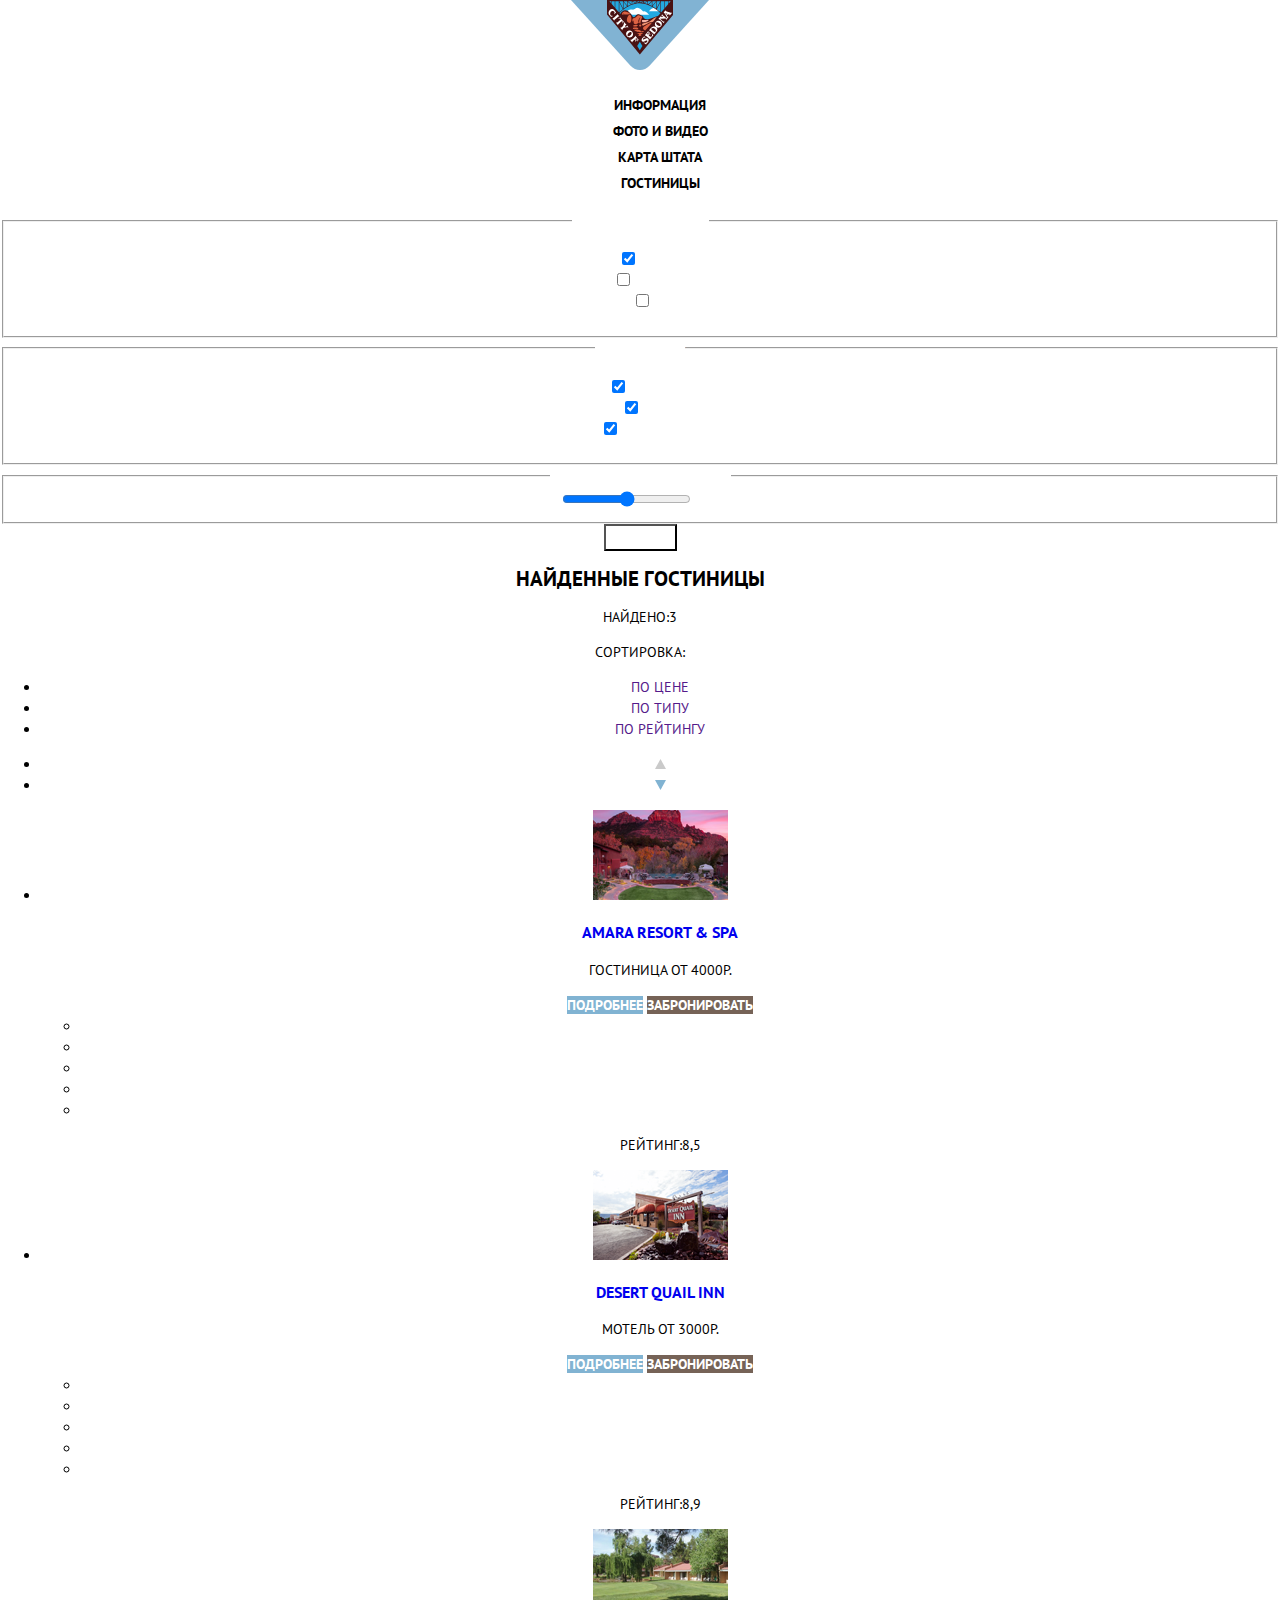
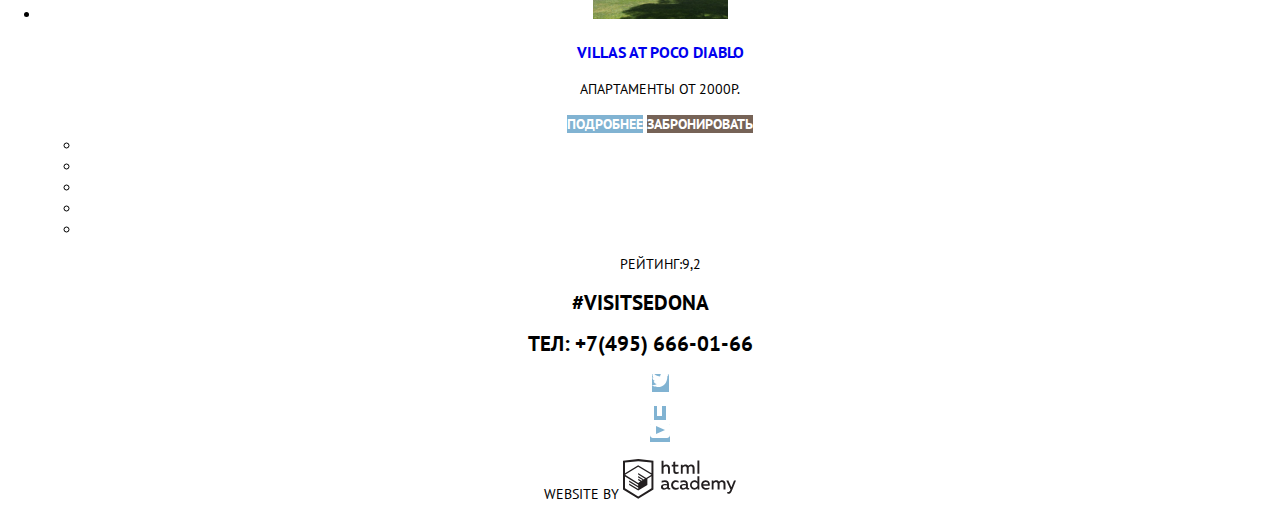
==== commit 6939160e: "Revert "Стилизация главной и внутренней страницы"" ====
--- a/catalog.html
+++ b/catalog.html
@@ -17,7 +17,7 @@
           <img src="img/sedona-icon.svg" width="138" height="70"  alt="Герб городка Седона">
         </a>
 
-        <ul class="site-navigation">
+        <ul class="site-navigation site-navigation-catalog">
          <li class=><a href="">Информация</a></li>
          <li><a href="">Фото и видео</a></li>
          <li><a href="">Карта штата</a></li>
@@ -28,9 +28,11 @@
 
     <main class="container">
 
+      <section class="cover"></section>
+
       <h1 class="visually-hidden">Параметры поиска</h1>
 
-      <section class="filter">
+      <section class="filters">
 
         <h2 class="visually-hidden">Форма с выбором оказываемых услуг</h2>
 
@@ -90,109 +92,98 @@
             <span class="range-limit">от 0</span><input class="filter-range" type="range" id="cost-per-day" name="cost-per-day" min="0" max="3000" step="1"><span class="range-limit">до 3000</span>
           </fieldset>
 
-          <button type="submit" class="button-filter">Показать</button>
+          <button type="submit" class="filter-button">Показать</button>
         </form>
       </section>
 
       <section>
-        <header class="hotel_results">
-          <h2 class="visually-hidden">Результаты поиска</h2>
-          
-          <span class="quantity">Найдено:3</span>
-          <span class="sort">Сортировка:</span>
-          <ul class="hotels_sort">
-            <li class="sort_type">
-              <a href="">По цене</a>
-              <!--<button type="button" class="sort-button" disabled>По цене</button>-->
-            </li>
-            <li class="sort_type">
-              <a href="">По типу</a>
-              <!--<button type="button" class="sort-button" disabled>По типу</button>-->
-            </li>
-            <li class="sort_type">
-              <a href="">По рейтингу</a>
-              <!--<button type="button" class="sort-button" disabled>По рейтингу</button>-->
-            </li>
-          </ul>
-
-          <ul>
-            <li>
-              <a href="" alt="по возрастанию">
-                <svg width="11" height="10" viewBox="0 0 11 10" fill="none" xmlns="http://www.w3.org/2000/svg">
-                <path d="M5.5 0L0 10H11L5.5 0Z" fill="#CACACA"/>
-                </svg>
-              </a>
-            </li>
-
-            <li>
-              <a href="" alt="по убыванию">
-                <svg width="11" height="10" viewBox="0 0 11 10" fill="none" xmlns="http://www.w3.org/2000/svg">
-                <path d="M5.5 10L0 0H11" fill="#81B3D2"/>
-                </svg>
-              </a>
-            </li>
-          </ul>
-        </header>
-
-        <ul class="hotel-list">
-          <li class="hotel-item">
+        <h2>Найденные гостиницы</h2>
+        <p>Найдено:<span>3</span></p>
+        <p>Сортировка:</p>
+
+        <ul>
+          <li><a href="">По цене</a></li>
+          <li><a href="">По типу</a></li>
+          <li><a href="">По рейтингу</a></li>
+        </ul>
+
+        <ul>
+          <li>
+            <a href="" alt="по возрастанию">
+              <svg width="11" height="10" viewBox="0 0 11 10" fill="none" xmlns="http://www.w3.org/2000/svg">
+              <path d="M5.5 0L0 10H11L5.5 0Z" fill="#CACACA"/>
+              </svg>
+            </a>
+          </li>
+
+          <li>
+            <a href="" alt="по убыванию">
+              <svg width="11" height="10" viewBox="0 0 11 10" fill="none" xmlns="http://www.w3.org/2000/svg">
+              <path d="M5.5 10L0 0H11" fill="#81B3D2"/>
+              </svg>
+            </a>
+          </li>
+        </ul>
+
+        <ul>
+          <li>
             <img src="img/Amara-resort-spa.png" width="135" height="90" alt="Amara Resort&Spa">
             <a href="http://">
-            <p class ="hotel-name">Amara Resort & Spa</p>
-            <p class="hotel-type">Гостиница</p>
-            <p class="hotel-price">От 4000 Р.</p>
-            <button class="button-info-details" type="button">Подробнее</button>
-            <button class="button-info-book" type="button" disabled>Забронировать</button>
-            <ul>
-              <li><span></span></li>
-              <li><span></span></li>
-              <li><span></span></li>
-              <li><span></span></li>
-              <li><span></span></li>
-            </ul>
-            <p class="hotel-rate">Рейтинг: 8,5</p>
-          </li>
-  
-          <li class="hotel-item">
+              <h3>Amara Resort & Spa</h3>
+            </a>
+            <p>Гостиница от 4000р.</p>
+            <a class="button-info-details" href="">Подробнее</a>
+            <a class="button-info-book" href="">Забронировать</a>
+
+            <ul>
+                <li><span></span></li>
+                <li><span></span></li>
+                <li><span></span></li>
+                <li><span></span></li>
+                <li><span></span></li>
+            </ul>
+            <p>Рейтинг:<span>8,5</span></p>
+          </li>
+
+          <li>
             <img src="img/Desert-quail-inn.png" alt="Desert Quail Inn">
-            <a href="http://">
-            <p class ="hotel-name">Desert Quail Inn</p>
-            <p class="hotel-type">Мотель</p>
-            <p class="hotel-price">От 3000 Р.</p>
-            <button class="button-info-details" type="button">Подробнее</button>
-            <button class="button-info-book"type="button" disabled>Забронировать</button>
-            <ul>
-              <li><span></span></li>
-              <li><span></span></li>
-              <li><span></span></li>
-              <li><span></span></li>
-              <li><span></span></li>
-            </ul>
-            <p class="hotel-rate">Рейтинг: 8,9</p>
-          </li>
-  
-          <li class="hotel-item"> 
+          <a href="http://">
+            <h3>Desert Quail Inn</h3>
+          </a>
+          <p>Мотель от 3000р.</p>
+          <a class="button-info-details" href="">Подробнее</a>
+          <a class="button-info-book" href="">Забронировать</a>
+          <ul>
+              <li><span></span></li>
+              <li><span></span></li>
+              <li><span></span></li>
+              <li><span></span></li>
+              <li><span></span></li>
+          </ul>
+          <p>Рейтинг:<span>8,9</span></p>
+          </li>
+          <li>
             <img src="img/Villas-poco-diablo.png" width="135" height="90" alt="Villas at Poco Diablo">
             <a href="http://">
-            <p class ="hotel-name">Villas at Poco Diablo</p>
-            <p class="hotel-type">Апартаменты</p>
-            <p class="hotel-price">От 2000 Р.</p>
-            <button class="button-info-details" type="button">Подробнее</button>
-            <button class="button-info-book" type="button" disabled>Забронировать</button>
-            <ul>
-              <li><span></span></li>
-              <li><span></span></li>
-              <li><span></span></li>
-              <li><span></span></li>
-              <li><span></span></li>
-            </ul>
-            <p class="hotel-rate">Рейтинг: 9,2</p>
+              <h3>Villas at Poco Diablo</h3>
+            </a>
+            <p>Апартаменты от 2000р.</p>
+            <a class="button-info-details" href="">Подробнее</a>
+            <a class="button-info-book" href="">Забронировать</a>
+            <ul>
+                <li><span></span></li>
+                <li><span></span></li>
+                <li><span></span></li>
+                <li><span></span></li>
+                <li><span></span></li>
+            </ul>
+            <p>Рейтинг:<span>9,2</span></p>
           </li>
         </ul>
       </section>
     </main>
 
-    <footer class="page-footer main-footer">
+    <footer class="page-footer main-foter">
 
       <h2 class="visually-hidden">Как с нами связаться</h2>
 
@@ -200,7 +191,6 @@
         <h2> #VISITSEDONA </h2>
         <a class="footer-phone" href="tel+74956660166">ТЕЛ: +7(495) 666-01-66 </a><!-- кажется так делают ссылки на телефоны? увидел на сайте сервис деска :^) -->
       </section>
-
       <section class="footer-social"><!-- нужно будет текст скрыть и вставить картинки (SVG?) -->
         <ul>
           <li>
@@ -230,16 +220,11 @@
             </a>
           </li>
         </ul>
-      </section>
+      </setion>
 
       <p class="footer-copyright">
         Website by
-        <a class="button-copyright" href="https://htmlacademy.ru">
-          <span class="visually-hidden">HTML Academy</span>
-          <svg width="115" height="41" viewBox="0 0 115 41" fill="none" xmlns="http://www.w3.org/2000/svg">
-            <path fill-rule="evenodd" clip-rule="evenodd" d="M15.5197 1.05737H15.3509L0 2.71895V31.4945L15.3509 40.8382L30.7018 31.4945V2.71895L15.5197 1.05737ZM77.0183 2.62185H75.0876V15.7311H77.0183V2.62185ZM40.8619 2.63264V7.76843C41.6131 6.9864 42.6386 6.5436 43.7105 6.53843C44.6823 6.47908 45.6329 6.84495 46.3253 7.54479C47.0177 8.24462 47.3866 9.21244 47.3399 10.2068V15.7634H45.367V10.4658C45.4231 9.94897 45.2754 9.43059 44.9566 9.02553C44.6377 8.62047 44.174 8.36218 43.6683 8.3079H43.3518C42.3456 8.36979 41.4321 8.9295 40.9041 9.80764V15.7634H38.8995V2.63264H40.8619ZM77.0183 31.4837H75.2775V30.0595C74.4828 31.1353 73.23 31.7538 71.9119 31.7211C69.4751 31.5528 67.5825 29.4822 67.5825 26.9845C67.5825 24.4867 69.4751 22.4162 71.9119 22.2479C73.1195 22.2052 74.2818 22.7203 75.0771 23.6505V18.3205H77.0183V31.4837ZM47.0656 30.0595C47.263 30.0515 47.4583 30.0152 47.6459 29.9516V31.3866C47.2482 31.5404 46.826 31.6172 46.4009 31.6132C45.6482 31.6769 44.9394 31.2429 44.639 30.5342C43.7036 31.31 42.5302 31.7227 41.3261 31.6995C39.733 31.6995 38.256 30.804 38.256 28.9482C38.256 26.65 40.3661 25.9379 42.1702 25.9379C42.9402 25.9505 43.707 26.0408 44.4596 26.2076V25.884C44.4596 24.805 43.6578 23.9742 42.1491 23.9742C41.0585 23.9764 39.9804 24.2116 38.9839 24.6647V22.8305C40.0678 22.451 41.204 22.2506 42.3495 22.2371C44.8394 22.2371 46.3693 23.4455 46.3693 26.1753V29.4121C46.3546 29.5668 46.401 29.721 46.4981 29.8406C46.5951 29.9601 46.7349 30.035 46.8862 30.0487H47.0656V30.0595ZM40.2711 28.8403C40.298 29.229 40.4761 29.5905 40.7655 29.844C41.055 30.0974 41.4317 30.2217 41.8115 30.189H41.9275C42.8819 30.1906 43.7973 29.8022 44.4702 29.11V27.5779C43.842 27.4414 43.2026 27.3655 42.5605 27.3513C41.5055 27.3513 40.2817 27.7074 40.2817 28.8403H40.2711ZM56.0229 22.9384C55.1962 22.4632 54.2596 22.2246 53.3115 22.2479H52.9422C51.7332 22.2873 50.5891 22.8166 49.7619 23.7192C48.9347 24.6218 48.4923 25.8236 48.5321 27.06V27.5024C48.6957 30.0004 50.805 31.8921 53.2482 31.7318C54.2519 31.7555 55.2477 31.5452 56.1601 31.1168V29.2718C55.3769 29.7215 54.4945 29.9591 53.5963 29.9624C52.5199 30.0288 51.4963 29.4793 50.9385 28.5356C50.3806 27.5918 50.3806 26.4095 50.9385 25.4658C51.4963 24.522 52.5199 23.9725 53.5963 24.039C54.461 24.0357 55.3066 24.2989 56.0229 24.7942V22.9384ZM66.1514 30.0595C66.3488 30.0515 66.5441 30.0152 66.7317 29.9516V31.3866C66.334 31.5404 65.9118 31.6172 65.4867 31.6132C64.734 31.6769 64.0252 31.2429 63.7248 30.5342C62.7894 31.31 61.616 31.7227 60.4119 31.6995C58.8188 31.6995 57.3417 30.804 57.3417 28.9482C57.3417 26.65 59.4518 25.9379 61.256 25.9379C62.0259 25.9505 62.7928 26.0408 63.5454 26.2076V25.884C63.5454 24.805 62.7436 23.9742 61.2349 23.9742C60.1443 23.9764 59.0662 24.2116 58.0697 24.6647V22.8305C59.1536 22.451 60.2897 22.2506 61.4353 22.2371C63.9252 22.2371 65.455 23.4455 65.455 26.1753V29.4121C65.4404 29.5668 65.4868 29.721 65.5838 29.8406C65.6809 29.9601 65.8207 30.035 65.972 30.0487H66.1514V30.0595ZM59.855 29.8481C59.5632 29.5943 59.3837 29.2311 59.3569 28.8403H59.378C59.378 27.7074 60.5385 27.3513 61.6569 27.3513C62.299 27.3655 62.9383 27.4414 63.5665 27.5779V29.11C62.8937 29.8022 61.9782 30.1906 61.0239 30.189H60.9078C60.5263 30.2247 60.1469 30.1019 59.855 29.8481ZM69.3271 26.9305C69.3271 25.2859 70.6308 23.9526 72.239 23.9526L72.2601 24.0066C73.4742 24.0066 74.5742 24.7382 75.0665 25.8732V28.0311C74.5856 29.1871 73.4673 29.9296 72.239 29.9084C70.6308 29.9084 69.3271 28.5752 69.3271 26.9305ZM83.3486 22.2479C86.8408 22.2479 88.0541 25.1395 87.4844 27.7397H80.922C81.1436 29.3582 82.6839 30.0163 84.2876 30.0163C85.2509 30.0196 86.2027 29.8021 87.0729 29.3797V31.1061C86.0736 31.5421 84.9939 31.7519 83.9078 31.7211C81.2385 31.7211 78.8963 30.189 78.8963 26.9521C78.8362 25.7502 79.2482 24.5736 80.0408 23.6841C80.8334 22.7945 81.9408 22.2658 83.1165 22.2155H83.3486V22.2479ZM80.8693 26.1753C80.9704 24.8237 82.1216 23.8104 83.4436 23.9095H83.4858C84.1064 23.8531 84.7196 24.08 85.1612 24.5295C85.6028 24.979 85.8275 25.6051 85.7752 26.24H80.8693V26.1753ZM89.489 31.4621V22.4961H91.2298V23.575C91.9777 22.7197 93.041 22.2229 94.1628 22.2047C95.2951 22.1328 96.3712 22.7163 96.9482 23.7153C97.7407 22.8335 98.8477 22.3161 100.018 22.2803C100.952 22.2327 101.859 22.6011 102.507 23.2901C103.154 23.9792 103.478 24.9213 103.394 25.8732V31.4837H101.39V25.9271C101.437 25.4734 101.306 25.0191 101.024 24.6647C100.743 24.3104 100.336 24.0852 99.8917 24.039H99.6174C98.7512 24.0941 97.9525 24.536 97.4335 25.2474V31.4837H95.4289V25.9271C95.4728 25.47 95.3357 25.0139 95.0481 24.6611C94.7606 24.3082 94.3467 24.088 93.8991 24.0497H93.6881C92.7466 24.1344 91.8915 24.6449 91.3564 25.4416V31.5161H89.5312L89.489 31.4621ZM113.977 22.4745H111.972L109.324 29.2718L106.306 22.4853H104.196L108.417 31.5484L108.237 32.0016C107.72 33.3611 107.003 34.0516 106.053 34.0516C105.75 34.0548 105.447 34.0112 105.156 33.9221V35.6161C105.536 35.7125 105.926 35.7632 106.317 35.7671C107.646 35.7671 108.902 35.0226 109.851 32.6813L113.977 22.4745ZM52.689 6.78658V3.54974L50.7266 4.01369V6.73264H49.144V8.49132H50.7899V12.9905C50.7231 13.817 51.0244 14.6301 51.61 15.2038C52.1955 15.7775 53.0028 16.0505 53.8073 15.9468C54.5996 15.9535 55.3875 15.8259 56.139 15.5692V13.8429C55.5727 14.0781 54.9672 14.199 54.356 14.199C53.2165 14.199 52.689 13.8105 52.689 12.6237V8.5129H55.8541V6.78658H52.689ZM58.3862 15.7526V6.75421H60.1376V7.83316C60.8811 6.97655 61.9403 6.476 63.0601 6.45211C64.1624 6.38099 65.2146 6.93142 65.8032 7.88711C66.5958 7.00534 67.7028 6.48794 68.8734 6.45211C69.8138 6.41462 70.7233 6.79859 71.364 7.50353C72.0046 8.20846 72.3126 9.16418 72.2073 10.1205V15.7418H70.2028V10.1853C70.2499 9.73151 70.1184 9.27721 69.8373 8.92287C69.5561 8.56853 69.1485 8.34334 68.7046 8.29711H68.4619C67.5957 8.35228 66.797 8.7942 66.278 9.50553V15.7418H64.2734V10.1853C64.3206 9.73151 64.1891 9.27721 63.9079 8.92287C63.6268 8.56853 63.2191 8.34334 62.7752 8.29711H62.5326C61.5911 8.38181 60.736 8.89229 60.2009 9.68895V15.7634H58.3862V15.7526ZM28.6972 30.3033L28.7078 30.2968L28.6972 30.3184V30.3033ZM28.6972 18.3205V30.3033L15.3509 38.4321L2.00459 30.3184V18.5147L15.2876 26.6068V28.0311L6.18257 22.5284V23.9418L15.3404 29.5632V31.0629L6.19312 25.4955V26.9521L15.3509 32.5734L24.5826 26.9197V20.8129L28.6972 18.3205ZM28.7078 16.7776L25.0362 18.9355L23.3482 20.0145L15.3087 15.0837V16.4971L22.156 20.7266L22.0083 20.8237L20.9532 21.4063L15.2876 17.9537V19.3995L19.761 22.1184L18.706 22.8413L15.3298 20.7913V22.2047L17.5454 23.5426L15.2982 24.9021L2.11009 16.864L15.3087 8.72869L28.7078 16.7776ZM15.2876 7.27211L28.7078 15.3534V4.56395L15.3615 3.12895L2.01514 4.56395V15.3534L15.2876 7.27211Z" fill="#231F20"/>
-          </svg>            
-        </a>
+        <a class="button-copyright" href="https://htmlacademy.ru"><img src="img/logo-htmlacademy.svg" width="114" height="40" alt="HTML Academy"></a>
       </p>
     </footer>
   </body>
--- a/css/style.css
+++ b/css/style.css
@@ -1,27 +1,24 @@
 :root {
   --basic-black: #000000;
   --basic-white: #ffffff;
+  --basic-light-gray: #F2F2F2;
   --basic-gray: #EEEEEE;
+  --basic-dark-gray: #A9A9A9;
 
   --basic-dark: #231F20;
   --basic-extra-dark: #333333;
+  --basic-dark-red: #491213;
   --basic-brown: #766357;
   --basic-brown2: #604E43;
   --basic-dark-brown: #503E33;
   --basic-red: #DC6243;
-  --basic-dark-red: #491213;
   --basic-orange: #F49774;
   --basic-pink: #F4B1A4;
-
-  --basic-light-gray: #F2F2F2;
-  --basic-dark-gray: #A9A9A9;
-  --basic-dark-gray-2: #666666;
 
   --basic-blue: #81B3D2;
   --basic-blue2:#669EC0;
   --basic-dark-blue: #5496BD;
 
-  --background-html: #888888;
 	--background-footer-color: rgba(255, 255, 255, 0.9);
 }
 
@@ -31,13 +28,9 @@
 
 /* Global */
 
-html {
-  background-color: var(--background-html);
-}
-
 body {
-  max-width: 1200px;
-  margin: 0 auto;
+  min-width: 1280px;
+  margin: 0;
   padding: 0;
   text-align: center;
   font-family: "PT Sans", sans-serif;
@@ -51,18 +44,12 @@
   background-repeat: no-repeat;
 }
 
-.cover-index {
+.cover {
   background-image: url(/img/background-photo.png);
-  height: 509px;
-  background-repeat: no-repeat;
-  background-position: center;
-}
-
-.filter {
-  background-image: url(/img/background-blur.png);
-  width: 1200;
-  height: 217;
-  color: var(--basic-white);
+}
+
+.cover .container .catalog-page {
+  background-image: url(/img/background-blur.png width="1200" height="217");
 }
 
 a {
@@ -110,6 +97,7 @@
 }
 
 
+
 /* Features */
 .features-list {
   list-style: none;
@@ -149,8 +137,6 @@
 .feature-item-blue {
   background-color: var(--basic-blue);
   color: var(--basic-white);
-  width: 1200;
-  height: 256;
 }
 
 .feature-item-blue h3 {
@@ -168,26 +154,21 @@
   background-color: var(--basic-gray);
 }
 
-
 /* Appointment */
-
 .appointment {
   list-style: none;
-  text-align: center;
-  background-position: center;
-  width: 568px;
-  height: 481px;
-}
-
-.button-hotel {
-  width: 568px;
-  height: 86px;
-  font-size: 21px;
-  line-height: 26px;
-  font-weight: bold;
-  color: var(--basic-white);
-  background-color: #766357;
-  height: 86px;
+}
+
+.appointment {
+  text-align: center;
+}
+
+button-hotel{
+  /* font-size: 21px;
+  line-height: 26px;
+  font-weight: bold;
+  color: var(--basic-white);
+  background-color: #766357; */
   font: inherit;
   text-align: center;
   color: var(--basic-white);
@@ -197,14 +178,6 @@
   border: none;
 }
 
-.button-hotel:hover {
-  background-color: var(--basic-brown2);
-}
-
-.button-hotel:active {
-  background-color: var(--basic-dark-brown);
-}
-
 .appointment h3 {
   font-size: 21px;
   line-height: 26px;
@@ -223,7 +196,7 @@
   font-size: 14px;
   line-height: 26px;
   font-weight: bold;
-  background-color: var(--basic-light-gray);
+  background-color: var(--special-l-gray);
   border: none;
 }
 
@@ -236,34 +209,8 @@
   border: 2px solid #E5E5E5;
 }
 
-.submit {
-  width: 458px;
-  height: 58px;
-  font-size: 21px;
-  line-height: 26px;
-  font-weight: bold;
-  color: var(--basic-white);
-  background-color: #766357;
-  height: 86px;
-  font: inherit;
-  text-align: center;
-  color: var(--basic-white);
-  vertical-align: middle;
-  text-transform: uppercase;
-  background-color: var(--basic-blue);
-  border: none;
-}
-
-.submit:hover {
-  background-color: var(--basic-blue2);
-}
-
-.submit:active {
-  background-color: var(--basic-dark-blue);
-}
   /* Filters */
-
-.filter {
+.filter{
   color: var(--basic-white)
 }
 
@@ -286,15 +233,15 @@
   color: var(--basic-white);
 }
 
-.button-filter {
+.filter-button {
   font-size: 14px;
   line-height: 21px;
   color: var(--basic-white);
   background: none;
 }
 
-.button-filter:hover,
-.button-filter:active {
+.filter-button:hover,
+.filter-button:active {
   color: var(--basic-black);
   background-color: var(--basic-white);
 }
@@ -313,7 +260,7 @@
   color: var(--basic-black);
 }
 
-.hotel-sort {
+.hotels_sort {
   list-style: none;
 }
 
@@ -327,7 +274,7 @@
   color: var(--basic-black);
   /*mix-blend-mode: normal;
   opacity: 0.3;
-  /*не понял, как задать цвет в состоянии покоя и в состоянии активный
+  не понял, как задать цвет в состоянии покоя и в состоянии активный
   */
 }
 
@@ -340,30 +287,18 @@
   color: var(--basic-black);
 }
 
-.hotel-list {
-  list-style: none;
-  text-align: left;
-}
-
-.hotel-name {
-  font-weight: bold;
-  font-size: 21px;
-  line-height: 26px;
-  color: var(--basic-black);
-}
-
-.hotel-name:hover,
-.hotel-name:focus {
-  color: var(--basic-blue);
-}
-
-.hotel-name:active {
-  mix-blend-mode: normal;
-  opacity: 0.3;
-  /* Не понял как сделать тут, т.к. там цвет тот же, что и в обычном hotel-name, но там различия в layer */
-}
-
-.hotel-type, .hotel-price {
+.hotels_list {
+  list-style: none;
+}
+
+.hotel_name {
+  font-weight: bold;
+  font-size: 21px;
+  line-height: 26px;
+  color: var(--basic-black);
+}
+
+.hotel_type, .hotel_price {
   font-size: 14px;
   line-height: 21px;
   color: var(--basic-dark);
@@ -402,13 +337,11 @@
   background-color: var(--basic-dark-brown);
 }
 
-.hotel-rate {
-  font-size: 14px;
-  line-height: 21px;
-  color: var(--basic-dark-gray-2);
-  background-color: var(--basic-light-gray);
-  width: 110;
-  height: 27;
+.hotel_rate {
+  font-size: 14px;
+  line-height: 21px;
+  color: var(--special-gray-3);
+  background-color: var(--special-gray-1);
 }
 
 /* Main footer */
@@ -417,7 +350,7 @@
   font-size: 21px;
   line-height: 26px;
   color: var(--basic-black);
-  background-color: var(--background-footer-color);
+  background-color: var(--special-footer-background);
   background-position: 0 0;
   background-repeat: repeat;
 }
@@ -434,17 +367,15 @@
   list-style: none;
 }
 
-/* Social links */
+/* Social button */
 .link-social {
   color: inherit;
   background-color: var(--basic-blue);
-  width: 46px;
-  height: 48px;
 }
 
 .link-social:hover,
 .link-social:focus {
-  background-color: var(--basic-blue2);
+background-color: var(--basic-blue2);
 }
 
 .link-social:active {
@@ -460,9 +391,9 @@
 
 .footer-copyright .button-copyright:hover,
 .footer-copyright .button-copyright:focus {
-  color: var(--basic-blue);
+color: var(--basic-blue);
 }
 
 .footer-copyright .button-copyright:active {
-  color: var(--basic-gray)
-}
+color: var(--basic-gray)
+}
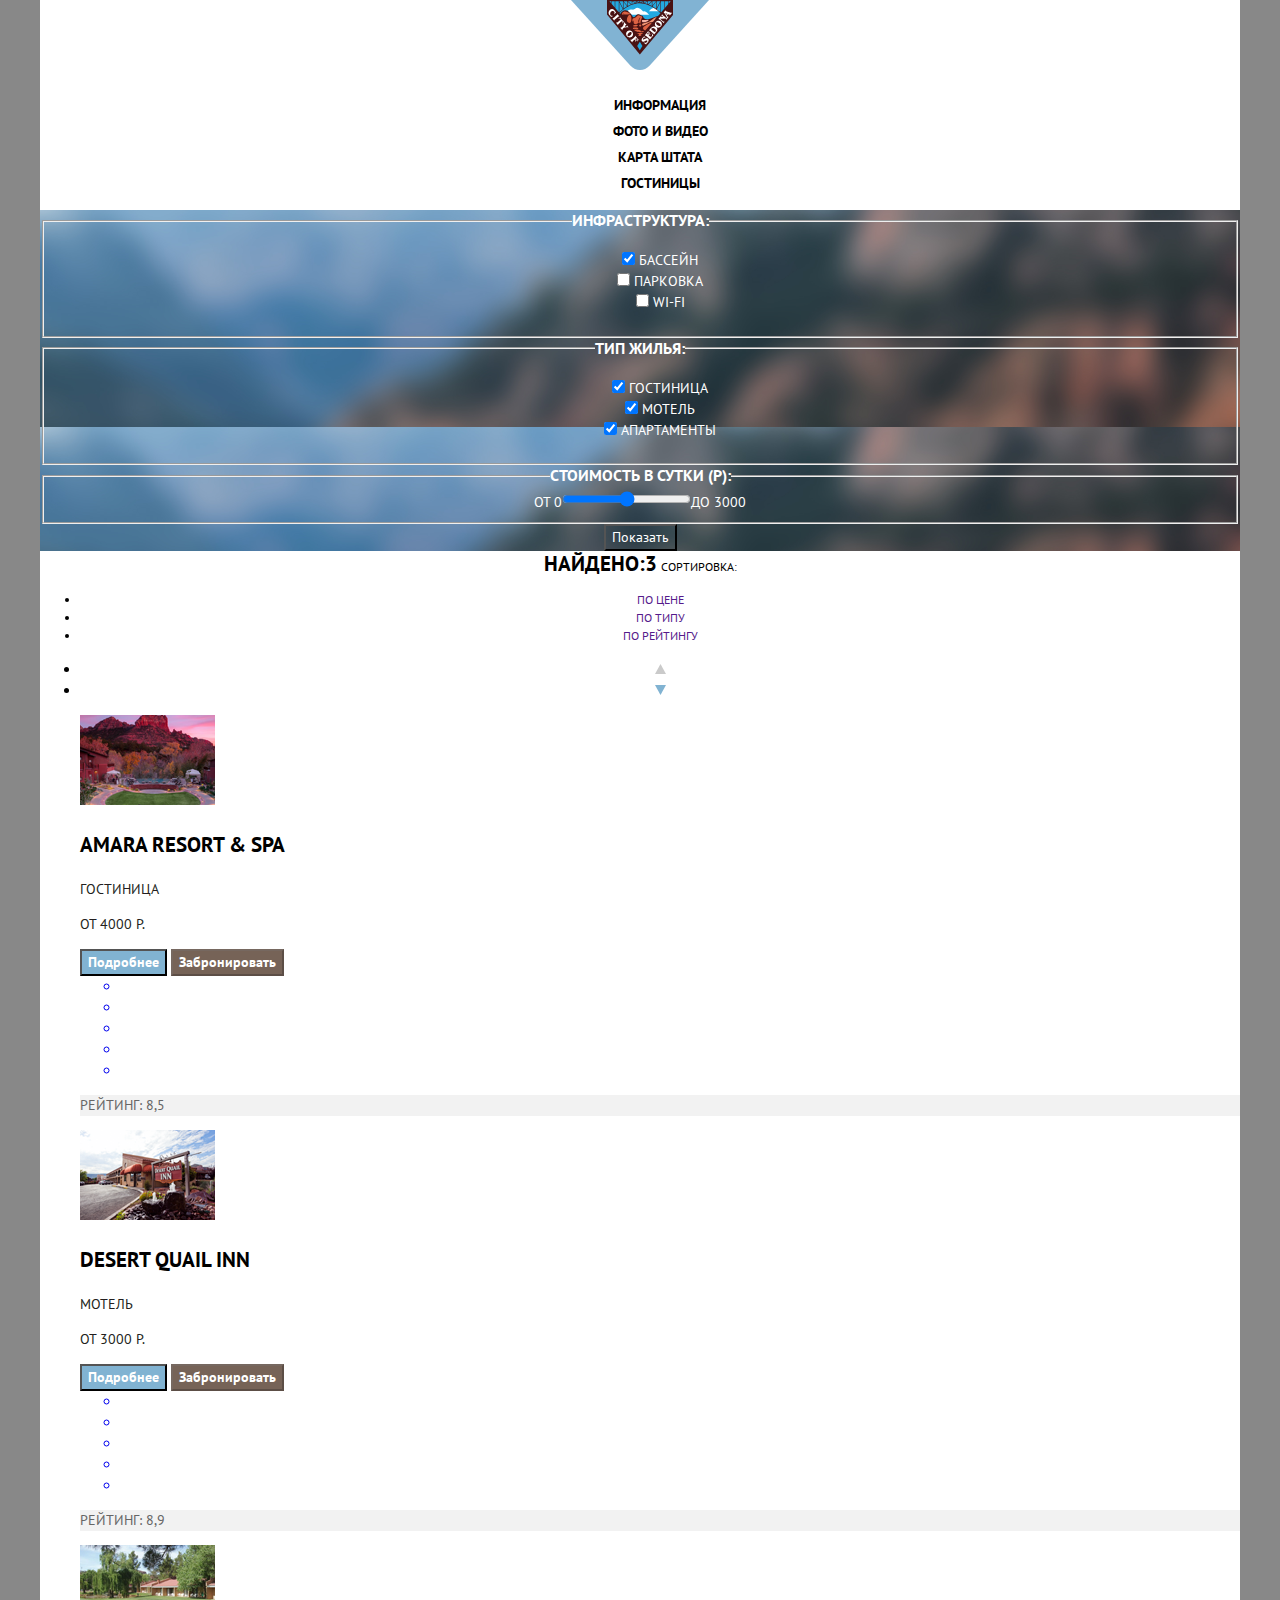
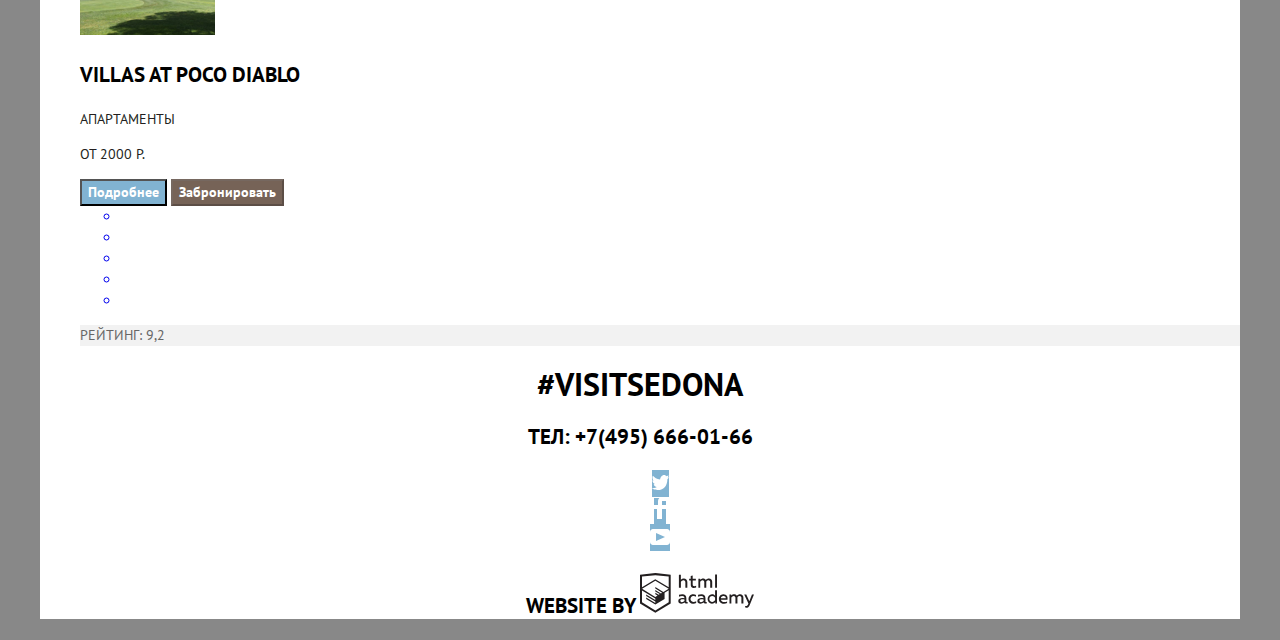
==== commit 0a651ef9: "Стилизация" ====
--- a/catalog.html
+++ b/catalog.html
@@ -17,7 +17,7 @@
           <img src="img/sedona-icon.svg" width="138" height="70"  alt="Герб городка Седона">
         </a>
 
-        <ul class="site-navigation site-navigation-catalog">
+        <ul class="site-navigation">
          <li class=><a href="">Информация</a></li>
          <li><a href="">Фото и видео</a></li>
          <li><a href="">Карта штата</a></li>
@@ -28,11 +28,9 @@
 
     <main class="container">
 
-      <section class="cover"></section>
-
       <h1 class="visually-hidden">Параметры поиска</h1>
 
-      <section class="filters">
+      <section class="filter">
 
         <h2 class="visually-hidden">Форма с выбором оказываемых услуг</h2>
 
@@ -92,98 +90,109 @@
             <span class="range-limit">от 0</span><input class="filter-range" type="range" id="cost-per-day" name="cost-per-day" min="0" max="3000" step="1"><span class="range-limit">до 3000</span>
           </fieldset>
 
-          <button type="submit" class="filter-button">Показать</button>
+          <button type="submit" class="button-filter">Показать</button>
         </form>
       </section>
 
       <section>
-        <h2>Найденные гостиницы</h2>
-        <p>Найдено:<span>3</span></p>
-        <p>Сортировка:</p>
-
-        <ul>
-          <li><a href="">По цене</a></li>
-          <li><a href="">По типу</a></li>
-          <li><a href="">По рейтингу</a></li>
-        </ul>
-
-        <ul>
-          <li>
-            <a href="" alt="по возрастанию">
-              <svg width="11" height="10" viewBox="0 0 11 10" fill="none" xmlns="http://www.w3.org/2000/svg">
-              <path d="M5.5 0L0 10H11L5.5 0Z" fill="#CACACA"/>
-              </svg>
-            </a>
-          </li>
-
-          <li>
-            <a href="" alt="по убыванию">
-              <svg width="11" height="10" viewBox="0 0 11 10" fill="none" xmlns="http://www.w3.org/2000/svg">
-              <path d="M5.5 10L0 0H11" fill="#81B3D2"/>
-              </svg>
-            </a>
-          </li>
-        </ul>
-
-        <ul>
-          <li>
+        <header class="hotel_results">
+          <h2 class="visually-hidden">Результаты поиска</h2>
+
+          <span class="quantity">Найдено:3</span>
+          <span class="sort">Сортировка:</span>
+          <ul class="hotels_sort">
+            <li class="sort_type">
+              <a href="">По цене</a>
+              <!--<button type="button" class="sort-button" disabled>По цене</button>-->
+            </li>
+            <li class="sort_type">
+              <a href="">По типу</a>
+              <!--<button type="button" class="sort-button" disabled>По типу</button>-->
+            </li>
+            <li class="sort_type">
+              <a href="">По рейтингу</a>
+              <!--<button type="button" class="sort-button" disabled>По рейтингу</button>-->
+            </li>
+          </ul>
+
+          <ul>
+            <li>
+              <a href="" alt="по возрастанию">
+                <svg width="11" height="10" viewBox="0 0 11 10" fill="none" xmlns="http://www.w3.org/2000/svg">
+                <path d="M5.5 0L0 10H11L5.5 0Z" fill="#CACACA"/>
+                </svg>
+              </a>
+            </li>
+
+            <li>
+              <a href="" alt="по убыванию">
+                <svg width="11" height="10" viewBox="0 0 11 10" fill="none" xmlns="http://www.w3.org/2000/svg">
+                <path d="M5.5 10L0 0H11" fill="#81B3D2"/>
+                </svg>
+              </a>
+            </li>
+          </ul>
+        </header>
+
+        <ul class="hotel-list">
+          <li class="hotel-item">
             <img src="img/Amara-resort-spa.png" width="135" height="90" alt="Amara Resort&Spa">
             <a href="http://">
-              <h3>Amara Resort & Spa</h3>
-            </a>
-            <p>Гостиница от 4000р.</p>
-            <a class="button-info-details" href="">Подробнее</a>
-            <a class="button-info-book" href="">Забронировать</a>
-
-            <ul>
-                <li><span></span></li>
-                <li><span></span></li>
-                <li><span></span></li>
-                <li><span></span></li>
-                <li><span></span></li>
-            </ul>
-            <p>Рейтинг:<span>8,5</span></p>
-          </li>
-
-          <li>
+            <p class ="hotel-name">Amara Resort & Spa</p>
+            <p class="hotel-type">Гостиница</p>
+            <p class="hotel-price">От 4000 Р.</p>
+            <button class="button-info-details" type="button">Подробнее</button>
+            <button class="button-info-book" type="button" disabled>Забронировать</button>
+            <ul>
+              <li><span></span></li>
+              <li><span></span></li>
+              <li><span></span></li>
+              <li><span></span></li>
+              <li><span></span></li>
+            </ul>
+            <p class="hotel-rate">Рейтинг: 8,5</p>
+          </li>
+
+          <li class="hotel-item">
             <img src="img/Desert-quail-inn.png" alt="Desert Quail Inn">
-          <a href="http://">
-            <h3>Desert Quail Inn</h3>
-          </a>
-          <p>Мотель от 3000р.</p>
-          <a class="button-info-details" href="">Подробнее</a>
-          <a class="button-info-book" href="">Забронировать</a>
-          <ul>
-              <li><span></span></li>
-              <li><span></span></li>
-              <li><span></span></li>
-              <li><span></span></li>
-              <li><span></span></li>
-          </ul>
-          <p>Рейтинг:<span>8,9</span></p>
-          </li>
-          <li>
+            <a href="http://">
+            <p class ="hotel-name">Desert Quail Inn</p>
+            <p class="hotel-type">Мотель</p>
+            <p class="hotel-price">От 3000 Р.</p>
+            <button class="button-info-details" type="button">Подробнее</button>
+            <button class="button-info-book"type="button" disabled>Забронировать</button>
+            <ul>
+              <li><span></span></li>
+              <li><span></span></li>
+              <li><span></span></li>
+              <li><span></span></li>
+              <li><span></span></li>
+            </ul>
+            <p class="hotel-rate">Рейтинг: 8,9</p>
+          </li>
+
+          <li class="hotel-item">
             <img src="img/Villas-poco-diablo.png" width="135" height="90" alt="Villas at Poco Diablo">
             <a href="http://">
-              <h3>Villas at Poco Diablo</h3>
-            </a>
-            <p>Апартаменты от 2000р.</p>
-            <a class="button-info-details" href="">Подробнее</a>
-            <a class="button-info-book" href="">Забронировать</a>
-            <ul>
-                <li><span></span></li>
-                <li><span></span></li>
-                <li><span></span></li>
-                <li><span></span></li>
-                <li><span></span></li>
-            </ul>
-            <p>Рейтинг:<span>9,2</span></p>
+            <p class ="hotel-name">Villas at Poco Diablo</p>
+            <p class="hotel-type">Апартаменты</p>
+            <p class="hotel-price">От 2000 Р.</p>
+            <button class="button-info-details" type="button">Подробнее</button>
+            <button class="button-info-book" type="button" disabled>Забронировать</button>
+            <ul>
+              <li><span></span></li>
+              <li><span></span></li>
+              <li><span></span></li>
+              <li><span></span></li>
+              <li><span></span></li>
+            </ul>
+            <p class="hotel-rate">Рейтинг: 9,2</p>
           </li>
         </ul>
       </section>
     </main>
 
-    <footer class="page-footer main-foter">
+    <footer class="page-footer main-footer">
 
       <h2 class="visually-hidden">Как с нами связаться</h2>
 
@@ -191,6 +200,7 @@
         <h2> #VISITSEDONA </h2>
         <a class="footer-phone" href="tel+74956660166">ТЕЛ: +7(495) 666-01-66 </a><!-- кажется так делают ссылки на телефоны? увидел на сайте сервис деска :^) -->
       </section>
+
       <section class="footer-social"><!-- нужно будет текст скрыть и вставить картинки (SVG?) -->
         <ul>
           <li>
@@ -220,11 +230,16 @@
             </a>
           </li>
         </ul>
-      </setion>
+      </section>
 
       <p class="footer-copyright">
         Website by
-        <a class="button-copyright" href="https://htmlacademy.ru"><img src="img/logo-htmlacademy.svg" width="114" height="40" alt="HTML Academy"></a>
+        <a class="button-copyright" href="https://htmlacademy.ru">
+          <span class="visually-hidden">HTML Academy</span>
+          <svg width="115" height="41" viewBox="0 0 115 41" fill="none" xmlns="http://www.w3.org/2000/svg">
+            <path fill-rule="evenodd" clip-rule="evenodd" d="M15.5197 1.05737H15.3509L0 2.71895V31.4945L15.3509 40.8382L30.7018 31.4945V2.71895L15.5197 1.05737ZM77.0183 2.62185H75.0876V15.7311H77.0183V2.62185ZM40.8619 2.63264V7.76843C41.6131 6.9864 42.6386 6.5436 43.7105 6.53843C44.6823 6.47908 45.6329 6.84495 46.3253 7.54479C47.0177 8.24462 47.3866 9.21244 47.3399 10.2068V15.7634H45.367V10.4658C45.4231 9.94897 45.2754 9.43059 44.9566 9.02553C44.6377 8.62047 44.174 8.36218 43.6683 8.3079H43.3518C42.3456 8.36979 41.4321 8.9295 40.9041 9.80764V15.7634H38.8995V2.63264H40.8619ZM77.0183 31.4837H75.2775V30.0595C74.4828 31.1353 73.23 31.7538 71.9119 31.7211C69.4751 31.5528 67.5825 29.4822 67.5825 26.9845C67.5825 24.4867 69.4751 22.4162 71.9119 22.2479C73.1195 22.2052 74.2818 22.7203 75.0771 23.6505V18.3205H77.0183V31.4837ZM47.0656 30.0595C47.263 30.0515 47.4583 30.0152 47.6459 29.9516V31.3866C47.2482 31.5404 46.826 31.6172 46.4009 31.6132C45.6482 31.6769 44.9394 31.2429 44.639 30.5342C43.7036 31.31 42.5302 31.7227 41.3261 31.6995C39.733 31.6995 38.256 30.804 38.256 28.9482C38.256 26.65 40.3661 25.9379 42.1702 25.9379C42.9402 25.9505 43.707 26.0408 44.4596 26.2076V25.884C44.4596 24.805 43.6578 23.9742 42.1491 23.9742C41.0585 23.9764 39.9804 24.2116 38.9839 24.6647V22.8305C40.0678 22.451 41.204 22.2506 42.3495 22.2371C44.8394 22.2371 46.3693 23.4455 46.3693 26.1753V29.4121C46.3546 29.5668 46.401 29.721 46.4981 29.8406C46.5951 29.9601 46.7349 30.035 46.8862 30.0487H47.0656V30.0595ZM40.2711 28.8403C40.298 29.229 40.4761 29.5905 40.7655 29.844C41.055 30.0974 41.4317 30.2217 41.8115 30.189H41.9275C42.8819 30.1906 43.7973 29.8022 44.4702 29.11V27.5779C43.842 27.4414 43.2026 27.3655 42.5605 27.3513C41.5055 27.3513 40.2817 27.7074 40.2817 28.8403H40.2711ZM56.0229 22.9384C55.1962 22.4632 54.2596 22.2246 53.3115 22.2479H52.9422C51.7332 22.2873 50.5891 22.8166 49.7619 23.7192C48.9347 24.6218 48.4923 25.8236 48.5321 27.06V27.5024C48.6957 30.0004 50.805 31.8921 53.2482 31.7318C54.2519 31.7555 55.2477 31.5452 56.1601 31.1168V29.2718C55.3769 29.7215 54.4945 29.9591 53.5963 29.9624C52.5199 30.0288 51.4963 29.4793 50.9385 28.5356C50.3806 27.5918 50.3806 26.4095 50.9385 25.4658C51.4963 24.522 52.5199 23.9725 53.5963 24.039C54.461 24.0357 55.3066 24.2989 56.0229 24.7942V22.9384ZM66.1514 30.0595C66.3488 30.0515 66.5441 30.0152 66.7317 29.9516V31.3866C66.334 31.5404 65.9118 31.6172 65.4867 31.6132C64.734 31.6769 64.0252 31.2429 63.7248 30.5342C62.7894 31.31 61.616 31.7227 60.4119 31.6995C58.8188 31.6995 57.3417 30.804 57.3417 28.9482C57.3417 26.65 59.4518 25.9379 61.256 25.9379C62.0259 25.9505 62.7928 26.0408 63.5454 26.2076V25.884C63.5454 24.805 62.7436 23.9742 61.2349 23.9742C60.1443 23.9764 59.0662 24.2116 58.0697 24.6647V22.8305C59.1536 22.451 60.2897 22.2506 61.4353 22.2371C63.9252 22.2371 65.455 23.4455 65.455 26.1753V29.4121C65.4404 29.5668 65.4868 29.721 65.5838 29.8406C65.6809 29.9601 65.8207 30.035 65.972 30.0487H66.1514V30.0595ZM59.855 29.8481C59.5632 29.5943 59.3837 29.2311 59.3569 28.8403H59.378C59.378 27.7074 60.5385 27.3513 61.6569 27.3513C62.299 27.3655 62.9383 27.4414 63.5665 27.5779V29.11C62.8937 29.8022 61.9782 30.1906 61.0239 30.189H60.9078C60.5263 30.2247 60.1469 30.1019 59.855 29.8481ZM69.3271 26.9305C69.3271 25.2859 70.6308 23.9526 72.239 23.9526L72.2601 24.0066C73.4742 24.0066 74.5742 24.7382 75.0665 25.8732V28.0311C74.5856 29.1871 73.4673 29.9296 72.239 29.9084C70.6308 29.9084 69.3271 28.5752 69.3271 26.9305ZM83.3486 22.2479C86.8408 22.2479 88.0541 25.1395 87.4844 27.7397H80.922C81.1436 29.3582 82.6839 30.0163 84.2876 30.0163C85.2509 30.0196 86.2027 29.8021 87.0729 29.3797V31.1061C86.0736 31.5421 84.9939 31.7519 83.9078 31.7211C81.2385 31.7211 78.8963 30.189 78.8963 26.9521C78.8362 25.7502 79.2482 24.5736 80.0408 23.6841C80.8334 22.7945 81.9408 22.2658 83.1165 22.2155H83.3486V22.2479ZM80.8693 26.1753C80.9704 24.8237 82.1216 23.8104 83.4436 23.9095H83.4858C84.1064 23.8531 84.7196 24.08 85.1612 24.5295C85.6028 24.979 85.8275 25.6051 85.7752 26.24H80.8693V26.1753ZM89.489 31.4621V22.4961H91.2298V23.575C91.9777 22.7197 93.041 22.2229 94.1628 22.2047C95.2951 22.1328 96.3712 22.7163 96.9482 23.7153C97.7407 22.8335 98.8477 22.3161 100.018 22.2803C100.952 22.2327 101.859 22.6011 102.507 23.2901C103.154 23.9792 103.478 24.9213 103.394 25.8732V31.4837H101.39V25.9271C101.437 25.4734 101.306 25.0191 101.024 24.6647C100.743 24.3104 100.336 24.0852 99.8917 24.039H99.6174C98.7512 24.0941 97.9525 24.536 97.4335 25.2474V31.4837H95.4289V25.9271C95.4728 25.47 95.3357 25.0139 95.0481 24.6611C94.7606 24.3082 94.3467 24.088 93.8991 24.0497H93.6881C92.7466 24.1344 91.8915 24.6449 91.3564 25.4416V31.5161H89.5312L89.489 31.4621ZM113.977 22.4745H111.972L109.324 29.2718L106.306 22.4853H104.196L108.417 31.5484L108.237 32.0016C107.72 33.3611 107.003 34.0516 106.053 34.0516C105.75 34.0548 105.447 34.0112 105.156 33.9221V35.6161C105.536 35.7125 105.926 35.7632 106.317 35.7671C107.646 35.7671 108.902 35.0226 109.851 32.6813L113.977 22.4745ZM52.689 6.78658V3.54974L50.7266 4.01369V6.73264H49.144V8.49132H50.7899V12.9905C50.7231 13.817 51.0244 14.6301 51.61 15.2038C52.1955 15.7775 53.0028 16.0505 53.8073 15.9468C54.5996 15.9535 55.3875 15.8259 56.139 15.5692V13.8429C55.5727 14.0781 54.9672 14.199 54.356 14.199C53.2165 14.199 52.689 13.8105 52.689 12.6237V8.5129H55.8541V6.78658H52.689ZM58.3862 15.7526V6.75421H60.1376V7.83316C60.8811 6.97655 61.9403 6.476 63.0601 6.45211C64.1624 6.38099 65.2146 6.93142 65.8032 7.88711C66.5958 7.00534 67.7028 6.48794 68.8734 6.45211C69.8138 6.41462 70.7233 6.79859 71.364 7.50353C72.0046 8.20846 72.3126 9.16418 72.2073 10.1205V15.7418H70.2028V10.1853C70.2499 9.73151 70.1184 9.27721 69.8373 8.92287C69.5561 8.56853 69.1485 8.34334 68.7046 8.29711H68.4619C67.5957 8.35228 66.797 8.7942 66.278 9.50553V15.7418H64.2734V10.1853C64.3206 9.73151 64.1891 9.27721 63.9079 8.92287C63.6268 8.56853 63.2191 8.34334 62.7752 8.29711H62.5326C61.5911 8.38181 60.736 8.89229 60.2009 9.68895V15.7634H58.3862V15.7526ZM28.6972 30.3033L28.7078 30.2968L28.6972 30.3184V30.3033ZM28.6972 18.3205V30.3033L15.3509 38.4321L2.00459 30.3184V18.5147L15.2876 26.6068V28.0311L6.18257 22.5284V23.9418L15.3404 29.5632V31.0629L6.19312 25.4955V26.9521L15.3509 32.5734L24.5826 26.9197V20.8129L28.6972 18.3205ZM28.7078 16.7776L25.0362 18.9355L23.3482 20.0145L15.3087 15.0837V16.4971L22.156 20.7266L22.0083 20.8237L20.9532 21.4063L15.2876 17.9537V19.3995L19.761 22.1184L18.706 22.8413L15.3298 20.7913V22.2047L17.5454 23.5426L15.2982 24.9021L2.11009 16.864L15.3087 8.72869L28.7078 16.7776ZM15.2876 7.27211L28.7078 15.3534V4.56395L15.3615 3.12895L2.01514 4.56395V15.3534L15.2876 7.27211Z" fill="#231F20"/>
+          </svg>
+        </a>
       </p>
     </footer>
   </body>
--- a/css/style.css
+++ b/css/style.css
@@ -1,24 +1,27 @@
 :root {
   --basic-black: #000000;
   --basic-white: #ffffff;
-  --basic-light-gray: #F2F2F2;
   --basic-gray: #EEEEEE;
-  --basic-dark-gray: #A9A9A9;
 
   --basic-dark: #231F20;
   --basic-extra-dark: #333333;
-  --basic-dark-red: #491213;
   --basic-brown: #766357;
   --basic-brown2: #604E43;
   --basic-dark-brown: #503E33;
   --basic-red: #DC6243;
+  --basic-dark-red: #491213;
   --basic-orange: #F49774;
   --basic-pink: #F4B1A4;
+
+  --basic-light-gray: #F2F2F2;
+  --basic-dark-gray: #A9A9A9;
+  --basic-dark-gray-2: #666666;
 
   --basic-blue: #81B3D2;
   --basic-blue2:#669EC0;
   --basic-dark-blue: #5496BD;
 
+  --background-html: #888888;
 	--background-footer-color: rgba(255, 255, 255, 0.9);
 }
 
@@ -28,9 +31,13 @@
 
 /* Global */
 
+html {
+  background-color: var(--background-html);
+}
+
 body {
-  min-width: 1280px;
-  margin: 0;
+  max-width: 1200px;
+  margin: 0 auto;
   padding: 0;
   text-align: center;
   font-family: "PT Sans", sans-serif;
@@ -44,12 +51,18 @@
   background-repeat: no-repeat;
 }
 
-.cover {
+.cover-index {
   background-image: url(/img/background-photo.png);
-}
-
-.cover .container .catalog-page {
-  background-image: url(/img/background-blur.png width="1200" height="217");
+  height: 509px;
+  background-repeat: no-repeat;
+  background-position: center;
+}
+
+.filter {
+  background-image: url(/img/background-blur.png);
+  width: 1200;
+  height: 217;
+  color: var(--basic-white);
 }
 
 a {
@@ -97,7 +110,6 @@
 }
 
 
-
 /* Features */
 .features-list {
   list-style: none;
@@ -137,6 +149,8 @@
 .feature-item-blue {
   background-color: var(--basic-blue);
   color: var(--basic-white);
+  width: 1200;
+  height: 256;
 }
 
 .feature-item-blue h3 {
@@ -154,21 +168,26 @@
   background-color: var(--basic-gray);
 }
 
+
 /* Appointment */
+
 .appointment {
   list-style: none;
-}
-
-.appointment {
-  text-align: center;
-}
-
-button-hotel{
-  /* font-size: 21px;
-  line-height: 26px;
-  font-weight: bold;
-  color: var(--basic-white);
-  background-color: #766357; */
+  text-align: center;
+  background-position: center;
+  width: 568px;
+  height: 481px;
+}
+
+.button-hotel {
+  width: 568px;
+  height: 86px;
+  font-size: 21px;
+  line-height: 26px;
+  font-weight: bold;
+  color: var(--basic-white);
+  background-color: #766357;
+  height: 86px;
   font: inherit;
   text-align: center;
   color: var(--basic-white);
@@ -178,6 +197,14 @@
   border: none;
 }
 
+.button-hotel:hover {
+  background-color: var(--basic-brown2);
+}
+
+.button-hotel:active {
+  background-color: var(--basic-dark-brown);
+}
+
 .appointment h3 {
   font-size: 21px;
   line-height: 26px;
@@ -196,7 +223,7 @@
   font-size: 14px;
   line-height: 26px;
   font-weight: bold;
-  background-color: var(--special-l-gray);
+  background-color: var(--basic-light-gray);
   border: none;
 }
 
@@ -209,8 +236,34 @@
   border: 2px solid #E5E5E5;
 }
 
+.submit {
+  width: 458px;
+  height: 58px;
+  font-size: 21px;
+  line-height: 26px;
+  font-weight: bold;
+  color: var(--basic-white);
+  background-color: #766357;
+  height: 86px;
+  font: inherit;
+  text-align: center;
+  color: var(--basic-white);
+  vertical-align: middle;
+  text-transform: uppercase;
+  background-color: var(--basic-blue);
+  border: none;
+}
+
+.submit:hover {
+  background-color: var(--basic-blue2);
+}
+
+.submit:active {
+  background-color: var(--basic-dark-blue);
+}
   /* Filters */
-.filter{
+
+.filter {
   color: var(--basic-white)
 }
 
@@ -233,15 +286,15 @@
   color: var(--basic-white);
 }
 
-.filter-button {
+.button-filter {
   font-size: 14px;
   line-height: 21px;
   color: var(--basic-white);
   background: none;
 }
 
-.filter-button:hover,
-.filter-button:active {
+.button-filter:hover,
+.button-filter:active {
   color: var(--basic-black);
   background-color: var(--basic-white);
 }
@@ -260,7 +313,7 @@
   color: var(--basic-black);
 }
 
-.hotels_sort {
+.hotel-sort {
   list-style: none;
 }
 
@@ -274,7 +327,7 @@
   color: var(--basic-black);
   /*mix-blend-mode: normal;
   opacity: 0.3;
-  не понял, как задать цвет в состоянии покоя и в состоянии активный
+  /*не понял, как задать цвет в состоянии покоя и в состоянии активный
   */
 }
 
@@ -287,18 +340,30 @@
   color: var(--basic-black);
 }
 
-.hotels_list {
-  list-style: none;
-}
-
-.hotel_name {
-  font-weight: bold;
-  font-size: 21px;
-  line-height: 26px;
-  color: var(--basic-black);
-}
-
-.hotel_type, .hotel_price {
+.hotel-list {
+  list-style: none;
+  text-align: left;
+}
+
+.hotel-name {
+  font-weight: bold;
+  font-size: 21px;
+  line-height: 26px;
+  color: var(--basic-black);
+}
+
+.hotel-name:hover,
+.hotel-name:focus {
+  color: var(--basic-blue);
+}
+
+.hotel-name:active {
+  mix-blend-mode: normal;
+  opacity: 0.3;
+  /* Не понял как сделать тут, т.к. там цвет тот же, что и в обычном hotel-name, но там различия в layer */
+}
+
+.hotel-type, .hotel-price {
   font-size: 14px;
   line-height: 21px;
   color: var(--basic-dark);
@@ -337,11 +402,13 @@
   background-color: var(--basic-dark-brown);
 }
 
-.hotel_rate {
-  font-size: 14px;
-  line-height: 21px;
-  color: var(--special-gray-3);
-  background-color: var(--special-gray-1);
+.hotel-rate {
+  font-size: 14px;
+  line-height: 21px;
+  color: var(--basic-dark-gray-2);
+  background-color: var(--basic-light-gray);
+  width: 110;
+  height: 27;
 }
 
 /* Main footer */
@@ -350,7 +417,7 @@
   font-size: 21px;
   line-height: 26px;
   color: var(--basic-black);
-  background-color: var(--special-footer-background);
+  background-color: var(--background-footer-color);
   background-position: 0 0;
   background-repeat: repeat;
 }
@@ -367,15 +434,17 @@
   list-style: none;
 }
 
-/* Social button */
+/* Social links */
 .link-social {
   color: inherit;
   background-color: var(--basic-blue);
+  width: 46px;
+  height: 48px;
 }
 
 .link-social:hover,
 .link-social:focus {
-background-color: var(--basic-blue2);
+  background-color: var(--basic-blue2);
 }
 
 .link-social:active {
@@ -391,9 +460,9 @@
 
 .footer-copyright .button-copyright:hover,
 .footer-copyright .button-copyright:focus {
-color: var(--basic-blue);
+  color: var(--basic-blue);
 }
 
 .footer-copyright .button-copyright:active {
-color: var(--basic-gray)
-}
+  color: var(--basic-gray)
+}
